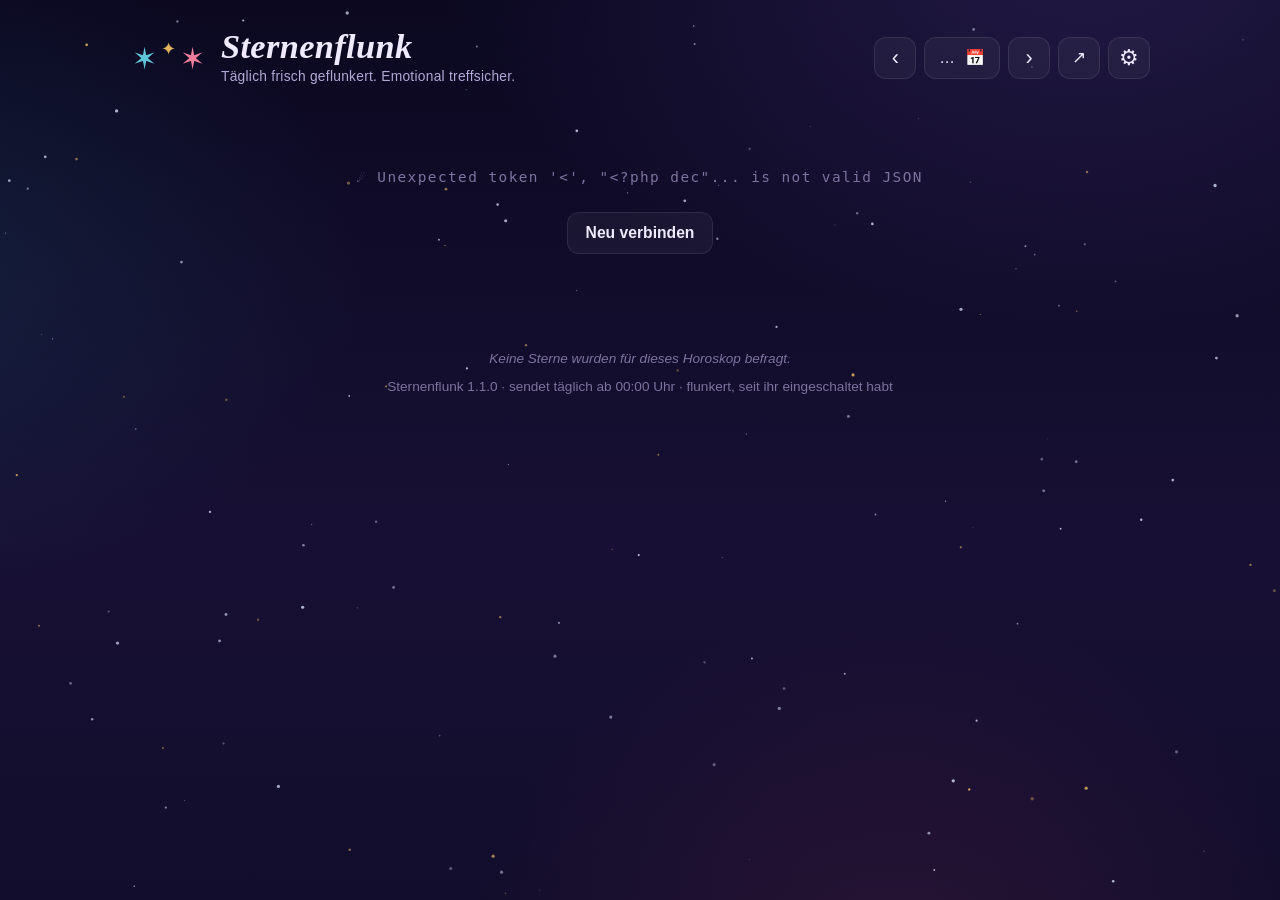
==== index.html @ 5794c2bc "1.1.1: Screenshots mit durchgehendem Sternenhimmel neu aufgenommen paar.png und person.png waren Ful" ====
<!DOCTYPE html>
<html lang="de">
<head>
  <meta charset="utf-8">
  <meta name="viewport" content="width=device-width, initial-scale=1, viewport-fit=cover">
  <title>Sternenflunk — das geflunkerte Paar-Horoskop</title>
  <meta name="description" content="Täglich frisch geflunkert: das Paar-Horoskop für alle 144 Sternzeichen-Kombinationen. Astrologisch fragwürdig, emotional treffsicher.">
  <meta name="theme-color" content="#0b0820">
  <meta name="apple-mobile-web-app-capable" content="yes">
  <meta name="apple-mobile-web-app-status-bar-style" content="black-translucent">
  <link rel="icon" href="favicon.svg" type="image/svg+xml">
  <link rel="manifest" href="manifest.webmanifest">
  <link rel="stylesheet" href="assets/css/styles.css?v=1.1.1">
</head>
<body>
  <canvas id="starfield" aria-hidden="true"></canvas>

  <div id="app" class="app">
    <header class="topbar">
      <div class="brand">
        <div id="brandGlyphs" class="brand-glyphs" aria-hidden="true"><span class="glyph-a">✶</span><span class="brand-spark">✦</span><span class="glyph-b">✶</span></div>
        <div class="brand-text">
          <h1>Sternenflunk</h1>
          <p class="brand-claim">Täglich frisch geflunkert. Emotional treffsicher.</p>
        </div>
      </div>
      <nav class="date-nav" aria-label="Tag wählen">
        <button id="prevDay" class="icon-btn" type="button" aria-label="Vorheriger Tag">‹</button>
        <button id="openCalendar" class="date-btn" type="button" aria-haspopup="dialog">
          <span id="dateLabel">…</span>
          <span class="date-cal" aria-hidden="true">📅</span>
        </button>
        <button id="nextDay" class="icon-btn" type="button" aria-label="Nächster Tag">›</button>
        <button id="shareBtn" class="icon-btn share-btn" type="button" aria-label="Diesen Tag teilen">↗</button>
        <button id="adminBtn" class="icon-btn" type="button" aria-label="Stammdaten des Paares ändern" title="Stammdaten">⚙</button>
      </nav>
    </header>

    <div id="retroBanner" class="retro-banner" hidden></div>

    <section id="astroTicker" class="astro-ticker" aria-label="Kosmische Lage" hidden></section>

    <nav id="tabs" class="tabs" role="tablist" aria-label="Horoskop wählen" hidden>
      <button class="tab tab--a" id="tab-a" role="tab" aria-selected="false" data-view="a" type="button">
        <span class="tab-glyph" aria-hidden="true">✶</span><span class="tab-name">…</span><span class="tab-sub">…</span>
      </button>
      <button class="tab tab--c" id="tab-paar" role="tab" aria-selected="true" data-view="paar" type="button">
        <span class="tab-glyph" aria-hidden="true">❍</span><span class="tab-name">Gemeinsam</span><span class="tab-sub">Duett</span>
      </button>
      <button class="tab tab--b" id="tab-b" role="tab" aria-selected="false" data-view="b" type="button">
        <span class="tab-glyph" aria-hidden="true">✶</span><span class="tab-name">…</span><span class="tab-sub">…</span>
      </button>
    </nav>

    <main id="view" class="view" aria-live="polite"></main>

    <footer class="footer">
      <p id="countdownRow" class="countdown" hidden>Neues Horoskop in <span id="countdown" class="mono">—:—:—</span></p>
      <p id="disclaimer" class="disclaimer">Keine Sterne wurden für dieses Horoskop befragt.</p>
      <p class="colophon">Sternenflunk <span id="appVersion">1.1.0</span> · sendet täglich ab 00:00 Uhr · flunkert, seit ihr eingeschaltet habt</p>
    </footer>
  </div>

  <div id="setupOverlay" class="setup-overlay" role="dialog" aria-modal="true" aria-label="Onboarding" hidden>
    <div class="setup-panel">
      <div class="setup-head">
        <div class="setup-glyphs" aria-hidden="true">✶ ✦ ✶</div>
        <h2>Wer flunkt hier?</h2>
        <p>Der Himmel braucht Stammdaten: zwei Namen, zwei Sternzeichen und eine
           Admin-PIN — mehr will er gar nicht wissen. Ab dann sendet der
           Sternenflunk täglich ein Horoskop für jede Person und eins für euch
           als Paar.</p>
      </div>
      <div id="setupForm"></div>
    </div>
  </div>

  <div id="adminModal" class="modal" role="dialog" aria-modal="true" aria-label="Stammdaten ändern" hidden>
    <div class="modal-backdrop" data-close></div>
    <div class="modal-panel modal-panel--wide">
      <div class="cal-head">
        <h2 class="cal-title">Stammdaten des Paares</h2>
        <button class="icon-btn" type="button" data-close aria-label="Schließen">×</button>
      </div>
      <p class="admin-warn">⚠️ Neue Stammdaten bedeuten eine neue Zeitlinie: Sämtliche
         bisherigen Tage werden rückwirkend neu geflunkert. Die Sterne haben damit
         kein Problem — sie erinnern sich eh an nichts.</p>
      <div id="adminForm"></div>
    </div>
  </div>

  <div id="calendarModal" class="modal" role="dialog" aria-modal="true" aria-label="Archiv-Kalender" hidden>
    <div class="modal-backdrop" data-close></div>
    <div class="modal-panel">
      <div class="cal-head">
        <button id="calPrev" class="icon-btn" type="button" aria-label="Voriger Monat">‹</button>
        <h2 id="calTitle" class="cal-title">…</h2>
        <button id="calNext" class="icon-btn" type="button" aria-label="Nächster Monat">›</button>
      </div>
      <div class="cal-weekdays" aria-hidden="true">
        <span>Mo</span><span>Di</span><span>Mi</span><span>Do</span><span>Fr</span><span>Sa</span><span>So</span>
      </div>
      <div id="calGrid" class="cal-grid"></div>
      <p class="cal-hint">Vergangenes ist offen, die Zukunft bleibt versiegelt. 🔮</p>
      <button class="btn cal-close" type="button" data-close>Schließen</button>
    </div>
  </div>

  <div id="toast" class="toast" role="status" hidden></div>
  <canvas id="confetti" aria-hidden="true"></canvas>

  <script src="assets/js/charts.js?v=1.1.1"></script>
  <script src="assets/js/widgets.js?v=1.1.1"></script>
  <script src="assets/js/app.js?v=1.1.1"></script>
</body>
</html>
---- assets/css/styles.css ----
/* ============================================================
   Sternenflunk — Boulevard-Astrologie trifft Messprotokoll.
   Serifen-Poesie für Prophezeiungen, Mono-Messwerte mit
   unverschämt präzisen Nachkommastellen.

   Entitäts-Akzente: Person Eins (--pa, Türkis) und Person Zwei
   (--pb, Magenta) sind fixe, Chart-validierte Dark-Band-Töne —
   unabhängig davon, wer sich beim Onboarding einträgt.
   ============================================================ */

:root {
  /* Flächen */
  --bg0: #0b0820;
  --bg1: #171034;
  --card: rgba(26, 20, 51, 0.72);
  --card-line: rgba(255, 255, 255, 0.09);
  --card-inner: rgba(255, 255, 255, 0.045);

  /* Tinte */
  --ink: #efeafd;
  --ink-2: #b3a9d6;
  --ink-3: #7d739f;

  /* Entitäten (Chart-validiert, dunkles Band) */
  --pa: #2596ac;
  --pa-soft: #5fc6da;
  --pb: #c74468;
  --pb-soft: #ef7d9c;
  --gold: #b37e27;
  --gold-soft: #e2b45f;

  /* Status (reserviert) */
  --warn: #c98500;
  --bad: #e66767;

  --radius: 18px;
  --radius-sm: 12px;

  --font-display: 'Palatino', 'Palatino Linotype', 'Book Antiqua', Georgia, 'Times New Roman', serif;
  --font-body: -apple-system, BlinkMacSystemFont, 'Segoe UI', Roboto, 'Helvetica Neue', Arial, sans-serif;
  --font-mono: ui-monospace, 'SF Mono', 'Menlo', 'Cascadia Mono', 'Consolas', monospace;
}

* { box-sizing: border-box; margin: 0; padding: 0; }

[hidden] { display: none !important; }

html { -webkit-text-size-adjust: 100%; }

body {
  font-family: var(--font-body);
  font-size: 16.5px;
  line-height: 1.6;
  color: var(--ink);
  background:
    radial-gradient(1100px 700px at 85% -10%, rgba(123, 91, 214, 0.22), transparent 60%),
    radial-gradient(900px 600px at -10% 30%, rgba(37, 150, 172, 0.14), transparent 55%),
    radial-gradient(800px 700px at 70% 110%, rgba(199, 68, 104, 0.13), transparent 55%),
    linear-gradient(180deg, var(--bg0), var(--bg1) 60%, #120d2c);
  background-attachment: fixed;
  min-height: 100vh;
}

#starfield {
  position: fixed;
  inset: 0;
  width: 100%;
  height: 100%;
  z-index: 0;
  pointer-events: none;
}

#confetti {
  position: fixed;
  inset: 0;
  width: 100%;
  height: 100%;
  z-index: 60;
  pointer-events: none;
}

.app {
  position: relative;
  z-index: 1;
  max-width: 1080px;
  margin: 0 auto;
  padding: 18px clamp(12px, 3vw, 28px) 40px;
}

.mono { font-family: var(--font-mono); font-variant-numeric: tabular-nums; }

/* ------------------------------------------------------------ Topbar */

.topbar {
  display: flex;
  flex-wrap: wrap;
  align-items: center;
  justify-content: space-between;
  gap: 12px 18px;
  padding: 10px 2px 18px;
}

.brand { display: flex; align-items: center; gap: 14px; }

.brand-glyphs {
  font-family: var(--font-body);
  font-size: 1.9rem;
  white-space: nowrap;
  color: var(--pa-soft);
}

.brand-glyphs > * { margin: 0 2px; }

.brand-glyphs .glyph-b { color: var(--pb-soft); }

.brand-spark { font-size: 1.1rem; vertical-align: 14px; color: var(--gold-soft); }

.brand-text h1 {
  font-family: var(--font-display);
  font-style: italic;
  font-weight: 700;
  font-size: clamp(1.7rem, 4.5vw, 2.15rem);
  line-height: 1.1;
  letter-spacing: 0.01em;
}

.brand-claim {
  color: var(--ink-2);
  font-size: 0.86rem;
  letter-spacing: 0.02em;
}

.date-nav { display: flex; align-items: center; gap: 8px; }

.icon-btn,
.date-btn,
.btn {
  font-family: var(--font-body);
  color: var(--ink);
  background: var(--card-inner);
  border: 1px solid var(--card-line);
  border-radius: 12px;
  cursor: pointer;
  transition: background 0.15s ease, border-color 0.15s ease, transform 0.1s ease;
}

.icon-btn:hover, .date-btn:hover, .btn:hover { background: rgba(255, 255, 255, 0.1); }
.icon-btn:active, .date-btn:active, .btn:active { transform: scale(0.97); }
.icon-btn[disabled] { opacity: 0.32; cursor: not-allowed; transform: none; }

.icon-btn {
  width: 42px;
  height: 42px;
  font-size: 1.35rem;
  line-height: 1;
  display: inline-flex;
  align-items: center;
  justify-content: center;
}

.share-btn { font-size: 1.05rem; }

.date-btn {
  height: 42px;
  padding: 0 14px;
  font-size: 0.98rem;
  display: inline-flex;
  align-items: center;
  gap: 10px;
  white-space: nowrap;
}

.date-cal { font-size: 1rem; }

/* ------------------------------------------------------------ Banner + Ticker */

.retro-banner {
  border: 1px solid rgba(201, 133, 0, 0.45);
  background: linear-gradient(90deg, rgba(201, 133, 0, 0.16), rgba(201, 133, 0, 0.06));
  color: #ecc06a;
  border-radius: var(--radius-sm);
  padding: 10px 16px;
  font-size: 0.95rem;
  margin-bottom: 14px;
}

.astro-ticker {
  display: grid;
  grid-template-columns: repeat(4, 1fr);
  gap: 10px;
  margin-bottom: 18px;
}

.astro-chip {
  background: var(--card-inner);
  border: 1px solid var(--card-line);
  border-radius: var(--radius-sm);
  padding: 9px 13px;
  font-size: 0.86rem;
  color: var(--ink-2);
  line-height: 1.45;
}

.astro-chip strong { color: var(--ink); font-weight: 600; }
.astro-chip .mono { font-size: 0.82rem; }

/* ------------------------------------------------------------ Tabs */

.tabs {
  display: grid;
  grid-template-columns: repeat(3, 1fr);
  gap: 10px;
  margin-bottom: 20px;
  position: sticky;
  top: 10px;
  z-index: 20;
}

.tab {
  border: 1px solid var(--card-line);
  background: rgba(16, 12, 38, 0.86);
  backdrop-filter: blur(10px);
  -webkit-backdrop-filter: blur(10px);
  border-radius: 14px;
  color: var(--ink-2);
  padding: 10px 8px 12px;
  cursor: pointer;
  text-align: center;
  display: grid;
  justify-items: center;
  gap: 1px;
  transition: border-color 0.15s ease, color 0.15s ease, box-shadow 0.15s ease;
}

.tab-glyph { font-size: 1.45rem; line-height: 1.2; }
.tab-name { font-weight: 650; font-size: 1.02rem; color: inherit; }
.tab-sub { font-family: var(--font-mono); font-size: 0.66rem; letter-spacing: 0.16em; text-transform: uppercase; color: var(--ink-3); }

.tab--a .tab-glyph { color: var(--pa-soft); }
.tab--b .tab-glyph { color: var(--pb-soft); }
.tab--c .tab-glyph { color: var(--gold-soft); }

.tab[aria-selected="true"] { color: var(--ink); }
.tab--a[aria-selected="true"] { border-color: var(--pa); box-shadow: 0 0 0 1px var(--pa), 0 6px 24px -8px var(--pa); }
.tab--b[aria-selected="true"] { border-color: var(--pb); box-shadow: 0 0 0 1px var(--pb), 0 6px 24px -8px var(--pb); }
.tab--c[aria-selected="true"] { border-color: var(--gold); box-shadow: 0 0 0 1px var(--gold), 0 6px 24px -8px var(--gold); }

/* ------------------------------------------------------------ Grid + Karten */

.view {
  display: grid;
  grid-template-columns: repeat(12, 1fr);
  gap: 14px;
  align-items: stretch;
}

.card {
  grid-column: span 12;
  position: relative;
  background: var(--card);
  border: 1px solid var(--card-line);
  border-radius: var(--radius);
  padding: 20px 22px;
  overflow: hidden;
  backdrop-filter: blur(8px);
  -webkit-backdrop-filter: blur(8px);
}

.card::before {
  content: "";
  position: absolute;
  inset: 0 0 auto 0;
  height: 2px;
  background: linear-gradient(90deg, transparent, var(--accent, var(--ink-3)), transparent);
  opacity: 0.85;
}

.card--a { --accent: var(--pa-soft); }
.card--b { --accent: var(--pb-soft); }
.card--c { --accent: var(--gold-soft); }
.card--warn { --accent: var(--warn); }

.s4 { grid-column: span 4; }
.s5 { grid-column: span 5; }
.s6 { grid-column: span 6; }
.s7 { grid-column: span 7; }
.s8 { grid-column: span 8; }

.eyebrow {
  font-family: var(--font-mono);
  font-size: 0.68rem;
  letter-spacing: 0.18em;
  text-transform: uppercase;
  color: var(--accent, var(--ink-3));
  margin-bottom: 10px;
  display: flex;
  align-items: center;
  gap: 8px;
}

.eyebrow::after { content: ""; flex: 1; height: 1px; background: var(--card-line); }

.card h3 {
  font-family: var(--font-display);
  font-style: italic;
  font-weight: 650;
  font-size: 1.22rem;
  margin-bottom: 8px;
  letter-spacing: 0.01em;
}

.card p { color: var(--ink-2); }
.card .lead { color: var(--ink); }

/* ------------------------------------------------------------ Hero */

.hero { padding: 26px 26px 24px; }

.hero-watermark {
  position: absolute;
  right: -14px;
  bottom: -34px;
  font-size: 9rem;
  opacity: 0.07;
  pointer-events: none;
  line-height: 1;
}

.hero-motto {
  font-family: var(--font-display);
  font-style: italic;
  font-size: clamp(1.35rem, 3.2vw, 1.85rem);
  line-height: 1.35;
  color: var(--ink);
  margin: 4px 0 14px;
  max-width: 34ch;
}

.hero-motto::before { content: "„"; opacity: 0.5; }
.hero-motto::after { content: "“"; opacity: 0.5; }

.stars-row { display: flex; align-items: center; gap: 12px; flex-wrap: wrap; }

.stars { font-size: 1.25rem; letter-spacing: 4px; color: var(--gold-soft); }
.stars .off { opacity: 0.22; }

.stars-label {
  font-family: var(--font-mono);
  font-size: 0.74rem;
  letter-spacing: 0.1em;
  text-transform: uppercase;
  color: var(--ink-2);
  border: 1px solid var(--card-line);
  padding: 3px 10px;
  border-radius: 99px;
}

/* ------------------------------------------------------------ Kategorien */

.cat-row {
  display: grid;
  grid-template-columns: auto 1fr auto;
  gap: 4px 14px;
  padding: 13px 0;
  border-bottom: 1px dashed var(--card-line);
  align-items: baseline;
}

.cat-row:last-child { border-bottom: none; padding-bottom: 2px; }

.cat-icon { font-size: 1.25rem; line-height: 1.3; }

.cat-title { font-weight: 650; color: var(--ink); font-size: 0.99rem; }

.cat-score {
  font-family: var(--font-mono);
  font-size: 0.86rem;
  color: var(--ink);
  background: var(--card-inner);
  border: 1px solid var(--card-line);
  border-radius: 8px;
  padding: 1px 8px;
}

.cat-text { grid-column: 2 / 4; color: var(--ink-2); font-size: 0.95rem; }

.cat-bar { grid-column: 2 / 4; height: 4px; border-radius: 4px; background: rgba(255, 255, 255, 0.07); overflow: hidden; }
.cat-bar i { display: block; height: 100%; border-radius: 4px; background: var(--accent); }

/* ------------------------------------------------------------ Glück */

.gluck-grid {
  display: grid;
  grid-template-columns: 1fr 1fr;
  gap: 10px;
  margin-bottom: 12px;
}

.gluck-cell {
  background: var(--card-inner);
  border: 1px solid var(--card-line);
  border-radius: var(--radius-sm);
  padding: 12px 12px 10px;
  text-align: center;
}

.gluck-cell .big {
  font-family: var(--font-mono);
  font-size: 1.9rem;
  line-height: 1.15;
  color: var(--ink);
  display: block;
}

.gluck-cell .emoji-big { font-size: 1.9rem; line-height: 1.15; display: block; }

.gluck-cell .label {
  font-family: var(--font-mono);
  font-size: 0.62rem;
  letter-spacing: 0.16em;
  text-transform: uppercase;
  color: var(--ink-3);
  display: block;
  margin-top: 4px;
}

.swatch {
  width: 30px;
  height: 30px;
  border-radius: 50%;
  display: inline-block;
  border: 2px solid rgba(255, 255, 255, 0.35);
  vertical-align: middle;
}

.gluck-farbe-name { font-size: 0.86rem; color: var(--ink); display: block; margin-top: 5px; line-height: 1.3; }

.gluck-extra { font-size: 0.93rem; color: var(--ink-2); }
.gluck-extra strong { color: var(--ink); font-weight: 600; }

/* ------------------------------------------------------------ Meter */

.meter { margin: 12px 0 4px; }

.meter-head {
  display: flex;
  justify-content: space-between;
  align-items: baseline;
  gap: 10px;
  font-size: 0.92rem;
  color: var(--ink-2);
  margin-bottom: 6px;
}

.meter-head .val { font-family: var(--font-mono); color: var(--ink); font-size: 0.95rem; }

.meter-track {
  height: 10px;
  border-radius: 99px;
  background: rgba(255, 255, 255, 0.07);
  overflow: hidden;
}

.meter-fill {
  height: 100%;
  border-radius: 99px;
  background: var(--fill, var(--gold));
  transition: width 0.9s cubic-bezier(0.22, 1, 0.36, 1);
}

.meter-note { font-size: 0.88rem; color: var(--ink-3); margin-top: 8px; }
.meter-note strong { color: var(--ink-2); font-weight: 600; }

/* ------------------------------------------------------------ Charts allgemein */

.chart-legend { display: flex; gap: 16px; flex-wrap: wrap; margin-bottom: 8px; }

.legend-chip { display: inline-flex; align-items: center; gap: 7px; font-size: 0.85rem; color: var(--ink-2); }
.legend-chip i { width: 10px; height: 10px; border-radius: 3px; display: inline-block; background: var(--c); }

.chart-wrap { position: relative; }
.chart-wrap svg { display: block; width: 100%; height: auto; }

.chart-tip {
  position: absolute;
  pointer-events: none;
  background: rgba(12, 9, 30, 0.95);
  border: 1px solid var(--card-line);
  border-radius: 10px;
  padding: 7px 11px;
  font-size: 0.82rem;
  color: var(--ink);
  white-space: nowrap;
  transform: translate(-50%, -110%);
  opacity: 0;
  transition: opacity 0.12s ease;
  z-index: 5;
}

.chart-tip .mono { font-size: 0.8rem; }
.chart-tip .row { display: flex; align-items: center; gap: 6px; }
.chart-tip i { width: 8px; height: 8px; border-radius: 2px; display: inline-block; }

.chart-note { font-size: 0.9rem; color: var(--ink-2); margin-top: 10px; }
.chart-note strong { color: var(--ink); font-weight: 600; }

/* ------------------------------------------------------------ Orbit */

.orbit-card { display: grid; grid-template-columns: minmax(230px, 330px) 1fr; gap: 8px 26px; align-items: center; }

.orbit-stage { position: relative; }

.orbit-value {
  font-family: var(--font-mono);
  font-size: clamp(2.4rem, 6vw, 3.4rem);
  line-height: 1.05;
  color: var(--ink);
}

.orbit-value small { font-size: 0.5em; color: var(--ink-2); }

.orbit-label {
  font-family: var(--font-mono);
  font-size: 0.68rem;
  letter-spacing: 0.18em;
  text-transform: uppercase;
  color: var(--ink-3);
  margin: 2px 0 10px;
}

.orbit-text { color: var(--ink-2); max-width: 46ch; }

.badge-special {
  display: inline-block;
  font-family: var(--font-mono);
  font-size: 0.72rem;
  letter-spacing: 0.14em;
  text-transform: uppercase;
  border-radius: 99px;
  padding: 4px 12px;
  margin-bottom: 10px;
}

.badge-special.jackpot { background: rgba(179, 126, 39, 0.2); border: 1px solid var(--gold); color: var(--gold-soft); }
.badge-special.chaos { background: rgba(230, 103, 103, 0.14); border: 1px solid var(--bad); color: #f0918f; }

/* ------------------------------------------------------------ Battle */

.battle-row { display: grid; grid-template-columns: 1fr; gap: 3px; padding: 9px 0; border-bottom: 1px dashed var(--card-line); }
.battle-row:last-of-type { border-bottom: none; }

.battle-label {
  text-align: center;
  font-family: var(--font-mono);
  font-size: 0.7rem;
  letter-spacing: 0.14em;
  text-transform: uppercase;
  color: var(--ink-3);
}

.battle-bars { display: grid; grid-template-columns: 1fr auto 1fr; align-items: center; gap: 10px; }

.battle-side { display: flex; align-items: center; gap: 8px; }
.battle-side.left { justify-content: flex-end; }

.battle-track { flex: 1; height: 9px; border-radius: 99px; background: rgba(255, 255, 255, 0.07); position: relative; overflow: hidden; }

.battle-track i { position: absolute; top: 0; bottom: 0; border-radius: 99px; }
.battle-side.left  .battle-track i { right: 0; background: var(--pa); }
.battle-side.right .battle-track i { left: 0; background: var(--pb); }

.battle-val { font-family: var(--font-mono); font-size: 0.85rem; color: var(--ink); min-width: 2ch; }
.battle-vs { font-family: var(--font-mono); font-size: 0.7rem; color: var(--ink-3); }

.battle-win { color: var(--gold-soft); font-size: 0.8rem; }

/* ------------------------------------------------------------ Kleine Karten */

.mini-text { font-size: 1.02rem; color: var(--ink); line-height: 1.55; }

.flag-card p { color: var(--ink); font-size: 0.98rem; }

.flag-icon { font-size: 1.3rem; margin-bottom: 6px; display: block; }

.prophecy {
  font-family: var(--font-display);
  font-style: italic;
  font-size: clamp(1.15rem, 2.6vw, 1.4rem);
  line-height: 1.5;
  color: var(--ink);
  max-width: 52ch;
}

.prophecy::before { content: "✶ "; color: var(--gold-soft); font-style: normal; }

.chrono-note { font-size: 0.85rem; color: var(--ink-3); margin-top: 12px; }
.chrono-note strong { color: var(--ink-2); font-weight: 600; }

/* ------------------------------------------------------------ Orakel */

.oracle-form { display: flex; gap: 10px; flex-wrap: wrap; margin: 6px 0 14px; }

.oracle-input {
  flex: 1;
  min-width: 200px;
  background: var(--card-inner);
  border: 1px solid var(--card-line);
  border-radius: 12px;
  color: var(--ink);
  font-family: var(--font-body);
  font-size: 0.98rem;
  padding: 11px 14px;
}

.oracle-input::placeholder { color: var(--ink-3); }

.btn { padding: 11px 18px; font-size: 0.98rem; font-weight: 600; }
.btn--gold { border-color: var(--gold); background: rgba(179, 126, 39, 0.16); color: var(--gold-soft); }
.btn--gold:hover { background: rgba(179, 126, 39, 0.28); }
.btn[disabled] { opacity: 0.4; cursor: not-allowed; }

.oracle-answer {
  min-height: 54px;
  display: flex;
  align-items: center;
  gap: 12px;
  font-family: var(--font-display);
  font-style: italic;
  font-size: 1.12rem;
  color: var(--ink);
}

.oracle-ball { font-size: 1.7rem; }

.oracle-answer.shaking .oracle-ball { animation: shake 0.55s ease; }

@keyframes shake {
  0%, 100% { transform: rotate(0); }
  20% { transform: rotate(-18deg); }
  40% { transform: rotate(14deg); }
  60% { transform: rotate(-10deg); }
  80% { transform: rotate(6deg); }
}

.oracle-quota { font-family: var(--font-mono); font-size: 0.72rem; letter-spacing: 0.12em; text-transform: uppercase; color: var(--ink-3); margin-top: 10px; }

/* ------------------------------------------------------------ Onboarding */

.setup-overlay {
  position: fixed;
  inset: 0;
  z-index: 70;
  overflow-y: auto;
  background:
    radial-gradient(900px 500px at 80% -10%, rgba(123, 91, 214, 0.25), transparent 60%),
    rgba(5, 3, 16, 0.86);
  backdrop-filter: blur(6px);
  -webkit-backdrop-filter: blur(6px);
  display: grid;
  place-items: start center;
  padding: max(4vh, 18px) 16px 44px;
}

.setup-panel {
  width: min(820px, 100%);
  background: #151030;
  border: 1px solid var(--card-line);
  border-radius: var(--radius);
  padding: clamp(18px, 4vw, 30px);
  box-shadow: 0 30px 80px -20px rgba(0, 0, 0, 0.8);
}

.setup-head { text-align: center; margin-bottom: 22px; }

.setup-glyphs { color: var(--gold-soft); letter-spacing: 10px; font-size: 1.1rem; margin-bottom: 8px; }

.setup-head h2 {
  font-family: var(--font-display);
  font-style: italic;
  font-weight: 700;
  font-size: clamp(1.5rem, 4vw, 1.9rem);
  margin-bottom: 8px;
}

.setup-head p { color: var(--ink-2); font-size: 0.95rem; max-width: 54ch; margin: 0 auto; }

.setup-grid {
  display: grid;
  grid-template-columns: 1fr 1fr;
  gap: 14px;
}

.setup-card {
  background: var(--card-inner);
  border: 1px solid var(--card-line);
  border-radius: var(--radius-sm);
  padding: 16px;
}

.setup-card--a { --accent: var(--pa-soft); }
.setup-card--b { --accent: var(--pb-soft); }

.setup-label {
  display: block;
  font-family: var(--font-mono);
  font-size: 0.68rem;
  letter-spacing: 0.14em;
  text-transform: uppercase;
  color: var(--ink-3);
}

.setup-name {
  display: block;
  width: 100%;
  margin: 6px 0 14px;
  background: rgba(0, 0, 0, 0.25);
  border: 1px solid var(--card-line);
  border-radius: 10px;
  color: var(--ink);
  font-family: var(--font-body);
  font-size: 1.05rem;
  padding: 10px 13px;
}

.setup-name:focus { border-color: var(--accent); outline: none; }
.setup-name::placeholder { color: var(--ink-3); }

.sign-grid {
  display: grid;
  grid-template-columns: repeat(3, 1fr);
  gap: 7px;
  margin-top: 6px;
}

.sign-btn {
  display: grid;
  justify-items: center;
  gap: 1px;
  padding: 8px 3px 7px;
  border-radius: 10px;
  border: 1px solid var(--card-line);
  background: transparent;
  color: var(--ink-2);
  cursor: pointer;
  transition: border-color 0.12s ease, background 0.12s ease, color 0.12s ease;
}

.sign-btn:hover { background: rgba(255, 255, 255, 0.07); }

.sign-btn .sign-glyph { font-size: 1.25rem; line-height: 1.25; }

.sign-btn .sign-name {
  font-family: var(--font-mono);
  font-size: 0.58rem;
  letter-spacing: 0.08em;
  text-transform: uppercase;
}

.sign-btn.is-selected {
  border-color: var(--accent);
  box-shadow: 0 0 0 1px var(--accent), 0 4px 18px -8px var(--accent);
  color: var(--ink);
  background: rgba(255, 255, 255, 0.06);
}

.sign-btn.is-selected .sign-glyph { color: var(--accent); }

.setup-card--pin { --accent: var(--gold-soft); margin-top: 14px; }

.setup-card--pin .setup-name { margin-bottom: 6px; }

.pin-hint { font-size: 0.88rem; color: var(--ink-2); margin-bottom: 12px; }

.label-soft { text-transform: none; letter-spacing: 0.02em; color: var(--ink-3); }

.setup-pin { font-family: var(--font-mono); letter-spacing: 0.35em; }

.setup-pin::placeholder { font-family: var(--font-body); letter-spacing: 0.02em; }

.setup-actions { display: flex; justify-content: center; margin-top: 22px; }

.setup-submit { font-size: 1.05rem; padding: 13px 28px; }

.admin-warn {
  font-size: 0.88rem;
  color: #ecc06a;
  border: 1px dashed rgba(201, 133, 0, 0.45);
  border-radius: var(--radius-sm);
  padding: 10px 14px;
  margin-bottom: 16px;
}

/* Doppelte Klasse schlägt die spätere .modal-panel-Basisbreite (420px). */
.modal-panel.modal-panel--wide {
  width: min(820px, 100%);
  max-height: 88vh;
  overflow-y: auto;
}

/* ------------------------------------------------------------ Kalender */

.modal { position: fixed; inset: 0; z-index: 80; display: grid; place-items: center; padding: 18px; }

.modal-backdrop { position: absolute; inset: 0; background: rgba(5, 3, 16, 0.72); backdrop-filter: blur(4px); -webkit-backdrop-filter: blur(4px); }

.modal-panel {
  position: relative;
  width: min(420px, 100%);
  background: #151030;
  border: 1px solid var(--card-line);
  border-radius: var(--radius);
  padding: 20px;
  box-shadow: 0 30px 80px -20px rgba(0, 0, 0, 0.8);
}

.cal-head { display: flex; align-items: center; justify-content: space-between; gap: 10px; margin-bottom: 14px; }

.cal-title { font-family: var(--font-display); font-style: italic; font-size: 1.25rem; }

.cal-weekdays, .cal-grid { display: grid; grid-template-columns: repeat(7, 1fr); gap: 5px; }

.cal-weekdays span {
  text-align: center;
  font-family: var(--font-mono);
  font-size: 0.66rem;
  letter-spacing: 0.1em;
  color: var(--ink-3);
  text-transform: uppercase;
  padding-bottom: 6px;
}

.cal-day {
  aspect-ratio: 1;
  border-radius: 10px;
  border: 1px solid transparent;
  background: transparent;
  color: var(--ink);
  font-family: var(--font-mono);
  font-size: 0.92rem;
  cursor: pointer;
  display: grid;
  place-items: center;
  position: relative;
}

.cal-day:hover:not([disabled]) { background: rgba(255, 255, 255, 0.09); }

.cal-day.is-past::after {
  content: "";
  position: absolute;
  bottom: 5px;
  width: 4px;
  height: 4px;
  border-radius: 50%;
  background: var(--gold-soft);
  opacity: 0.8;
}

.cal-day.is-today { border-color: var(--gold); box-shadow: 0 0 0 1px var(--gold); }
.cal-day.is-selected { background: rgba(179, 126, 39, 0.25); border-color: var(--gold); }

.cal-day[disabled] { color: var(--ink-3); opacity: 0.45; cursor: not-allowed; }
.cal-day.is-future { font-size: 0.7rem; }
.cal-day.is-empty { visibility: hidden; }

.cal-hint { font-size: 0.82rem; color: var(--ink-3); text-align: center; margin: 12px 0; }

.cal-close { width: 100%; }

/* ------------------------------------------------------------ Footer + Toast */

.footer { text-align: center; margin-top: 34px; color: var(--ink-3); font-size: 0.85rem; display: grid; gap: 6px; }

.countdown { color: var(--ink-2); }
.countdown .mono { color: var(--gold-soft); }

.disclaimer { font-style: italic; }

.toast {
  position: fixed;
  left: 50%;
  bottom: 26px;
  transform: translateX(-50%);
  background: rgba(12, 9, 30, 0.96);
  border: 1px solid var(--card-line);
  border-radius: 12px;
  padding: 11px 18px;
  font-size: 0.94rem;
  color: var(--ink);
  z-index: 90;
  max-width: min(480px, 92vw);
  text-align: center;
  box-shadow: 0 16px 44px -12px rgba(0, 0, 0, 0.7);
}

/* ------------------------------------------------------------ Fokus + Motion */

:focus-visible { outline: 2px solid var(--gold-soft); outline-offset: 2px; border-radius: 6px; }

.skeleton { color: var(--ink-3); text-align: center; padding: 60px 0; grid-column: span 12; font-family: var(--font-mono); font-size: 0.9rem; letter-spacing: 0.1em; }

@media (prefers-reduced-motion: reduce) {
  *, *::before, *::after { animation-duration: 0.001s !important; transition-duration: 0.001s !important; }
}

/* ------------------------------------------------------------ Responsive */

@media (max-width: 900px) {
  .s4, .s5, .s6, .s7, .s8 { grid-column: span 12; }
  .orbit-card { grid-template-columns: 1fr; text-align: center; }
  .orbit-text { margin: 0 auto; }
  .orbit-stage { max-width: 320px; margin: 0 auto; }
  .astro-ticker { grid-template-columns: repeat(2, 1fr); }
}

@media (max-width: 620px) {
  body { font-size: 16px; }
  .topbar { justify-content: center; text-align: center; }
  .brand { flex-direction: column; gap: 4px; }
  .date-nav { width: 100%; justify-content: center; }
  .tabs { top: 6px; gap: 7px; }
  .tab-name { font-size: 0.94rem; }
  .card { padding: 17px 16px; }
  .hero { padding: 20px 18px; }
  .astro-ticker { grid-template-columns: 1fr 1fr; }
  .gluck-grid { grid-template-columns: 1fr 1fr; }
  .battle-bars { gap: 7px; }
  .setup-grid { grid-template-columns: 1fr; }
}

@media (max-width: 400px) {
  .astro-ticker { grid-template-columns: 1fr; }
}
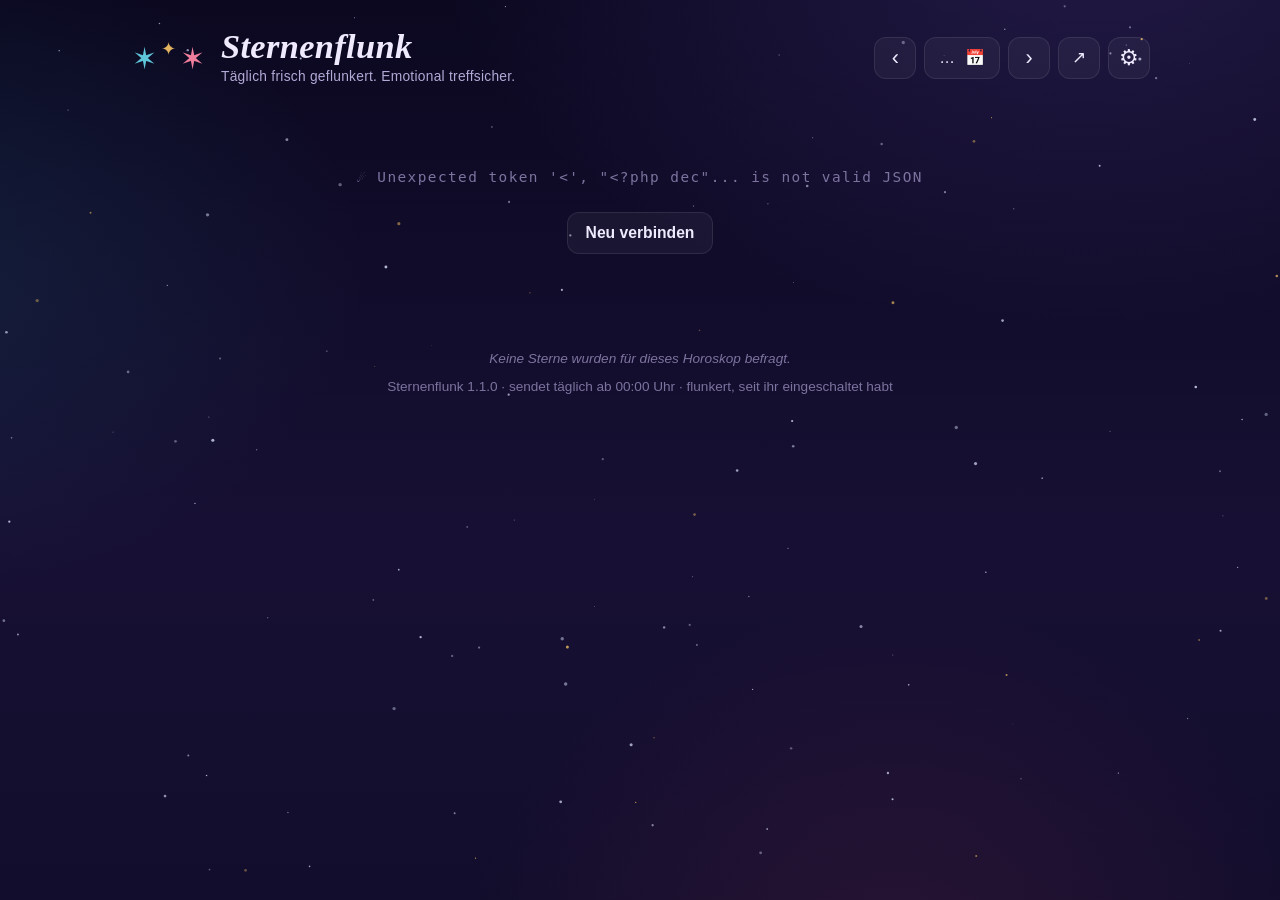
==== commit 0b49918d: "1.2.0: Große Redaktionserweiterung, Specials & Saison-Deko Textpools mehr als verdoppelt (~450 auf ~" ====
--- a/index.html
+++ b/index.html
@@ -10,10 +10,11 @@
   <meta name="apple-mobile-web-app-status-bar-style" content="black-translucent">
   <link rel="icon" href="favicon.svg" type="image/svg+xml">
   <link rel="manifest" href="manifest.webmanifest">
-  <link rel="stylesheet" href="assets/css/styles.css?v=1.1.1">
+  <link rel="stylesheet" href="assets/css/styles.css?v=1.2.0">
 </head>
 <body>
   <canvas id="starfield" aria-hidden="true"></canvas>
+  <div id="deco" aria-hidden="true"></div>
 
   <div id="app" class="app">
     <header class="topbar">
@@ -37,6 +38,8 @@
     </header>
 
     <div id="retroBanner" class="retro-banner" hidden></div>
+
+    <div id="specialBanner" class="special-banner" hidden></div>
 
     <section id="astroTicker" class="astro-ticker" aria-label="Kosmische Lage" hidden></section>
 
@@ -109,8 +112,8 @@
   <div id="toast" class="toast" role="status" hidden></div>
   <canvas id="confetti" aria-hidden="true"></canvas>
 
-  <script src="assets/js/charts.js?v=1.1.1"></script>
-  <script src="assets/js/widgets.js?v=1.1.1"></script>
-  <script src="assets/js/app.js?v=1.1.1"></script>
+  <script src="assets/js/charts.js?v=1.2.0"></script>
+  <script src="assets/js/widgets.js?v=1.2.0"></script>
+  <script src="assets/js/app.js?v=1.2.0"></script>
 </body>
 </html>
--- a/assets/css/styles.css
+++ b/assets/css/styles.css
@@ -33,6 +33,12 @@
   --warn: #c98500;
   --bad: #e66767;
 
+  /* Nebel-Schleier des Nachthimmels — Saison/Feiertag verschieben sie dezent.
+     Defaults = das gestimmte Original, bitte nur über die Overrides ändern. */
+  --neb1: rgba(123, 91, 214, 0.22);
+  --neb2: rgba(37, 150, 172, 0.14);
+  --neb3: rgba(199, 68, 104, 0.13);
+
   --radius: 18px;
   --radius-sm: 12px;
 
@@ -53,12 +59,64 @@
   line-height: 1.6;
   color: var(--ink);
   background:
-    radial-gradient(1100px 700px at 85% -10%, rgba(123, 91, 214, 0.22), transparent 60%),
-    radial-gradient(900px 600px at -10% 30%, rgba(37, 150, 172, 0.14), transparent 55%),
-    radial-gradient(800px 700px at 70% 110%, rgba(199, 68, 104, 0.13), transparent 55%),
+    radial-gradient(1100px 700px at 85% -10%, var(--neb1), transparent 60%),
+    radial-gradient(900px 600px at -10% 30%, var(--neb2), transparent 55%),
+    radial-gradient(800px 700px at 70% 110%, var(--neb3), transparent 55%),
     linear-gradient(180deg, var(--bg0), var(--bg1) 60%, #120d2c);
   background-attachment: fixed;
   min-height: 100vh;
+}
+
+/* --------------------------------------------- Saison- & Feiertags-Himmel */
+/* Der Nachthimmel bleibt der Star — die Nebel wechseln nur die Garderobe. */
+
+body[data-season='fruehling'] { --neb2: rgba(105, 190, 130, 0.13); }
+body[data-season='sommer']    { --neb3: rgba(226, 160, 80, 0.15); }
+body[data-season='herbst']    { --neb1: rgba(200, 140, 60, 0.18); }
+body[data-season='winter']    { --neb2: rgba(120, 170, 220, 0.15); }
+
+body[data-holiday='xmas']      { --neb1: rgba(190, 60, 70, 0.16); --neb2: rgba(80, 160, 110, 0.14); }
+body[data-holiday='silvester'] { --neb1: rgba(212, 175, 55, 0.18); }
+body[data-holiday='valentin']  { --neb3: rgba(230, 100, 140, 0.19); }
+body[data-holiday='halloween'] { --neb1: rgba(230, 130, 40, 0.20); --neb2: rgba(110, 70, 160, 0.16); }
+body[data-holiday='ostern']    { --neb2: rgba(150, 200, 120, 0.14); --neb3: rgba(220, 170, 90, 0.13); }
+
+/* Deko-Partikel: Schneefall, Herzenswind, Fledermaus-Patrouille & Co.
+   Reine Zierde — pointer-events aus, bei reduced motion komplett weg. */
+#deco {
+  position: fixed;
+  inset: 0;
+  z-index: 30;
+  pointer-events: none;
+  overflow: hidden;
+}
+
+.deco-p {
+  position: absolute;
+  top: -6vh;
+  left: var(--x, 50%);
+  font-size: var(--size, 14px);
+  opacity: var(--o, 0.5);
+  will-change: transform;
+  filter: drop-shadow(0 0 5px rgba(255, 255, 255, 0.12));
+}
+
+.deco-fall { animation: deco-fall var(--dur, 12s) linear var(--delay, 0s) infinite; }
+@keyframes deco-fall {
+  0%   { transform: translate3d(0, -8vh, 0) rotate(0deg); }
+  100% { transform: translate3d(var(--drift, 0px), 112vh, 0) rotate(340deg); }
+}
+
+.deco-rise { top: auto; bottom: -6vh; animation: deco-rise var(--dur, 12s) linear var(--delay, 0s) infinite; }
+@keyframes deco-rise {
+  0%   { transform: translate3d(0, 6vh, 0) scale(0.9); }
+  100% { transform: translate3d(var(--drift, 0px), -112vh, 0) scale(1.15); }
+}
+
+.deco-float { top: var(--y, 20%); animation: deco-float calc(var(--dur, 12s) * 0.7) ease-in-out var(--delay, 0s) infinite alternate; }
+@keyframes deco-float {
+  0%   { transform: translate3d(0, 0, 0) rotate(-7deg); }
+  100% { transform: translate3d(var(--drift, 40px), 4vh, 0) rotate(7deg); }
 }
 
 #starfield {
@@ -183,6 +241,21 @@
   font-size: 0.95rem;
   margin-bottom: 14px;
 }
+
+.special-banner {
+  border: 1px solid rgba(226, 180, 95, 0.5);
+  background: linear-gradient(90deg, rgba(179, 126, 39, 0.18), rgba(123, 91, 214, 0.10));
+  border-radius: var(--radius-sm);
+  padding: 10px 16px;
+  font-size: 0.95rem;
+  margin-bottom: 14px;
+  display: grid;
+  gap: 6px;
+}
+
+.special-row { display: flex; gap: 10px; align-items: baseline; }
+.special-emoji { font-size: 1.15rem; line-height: 1; }
+.special-banner strong { color: var(--gold-soft); }
 
 .astro-ticker {
   display: grid;
@@ -901,6 +974,7 @@
 
 @media (prefers-reduced-motion: reduce) {
   *, *::before, *::after { animation-duration: 0.001s !important; transition-duration: 0.001s !important; }
+  .deco-p { display: none; }
 }
 
 /* ------------------------------------------------------------ Responsive */
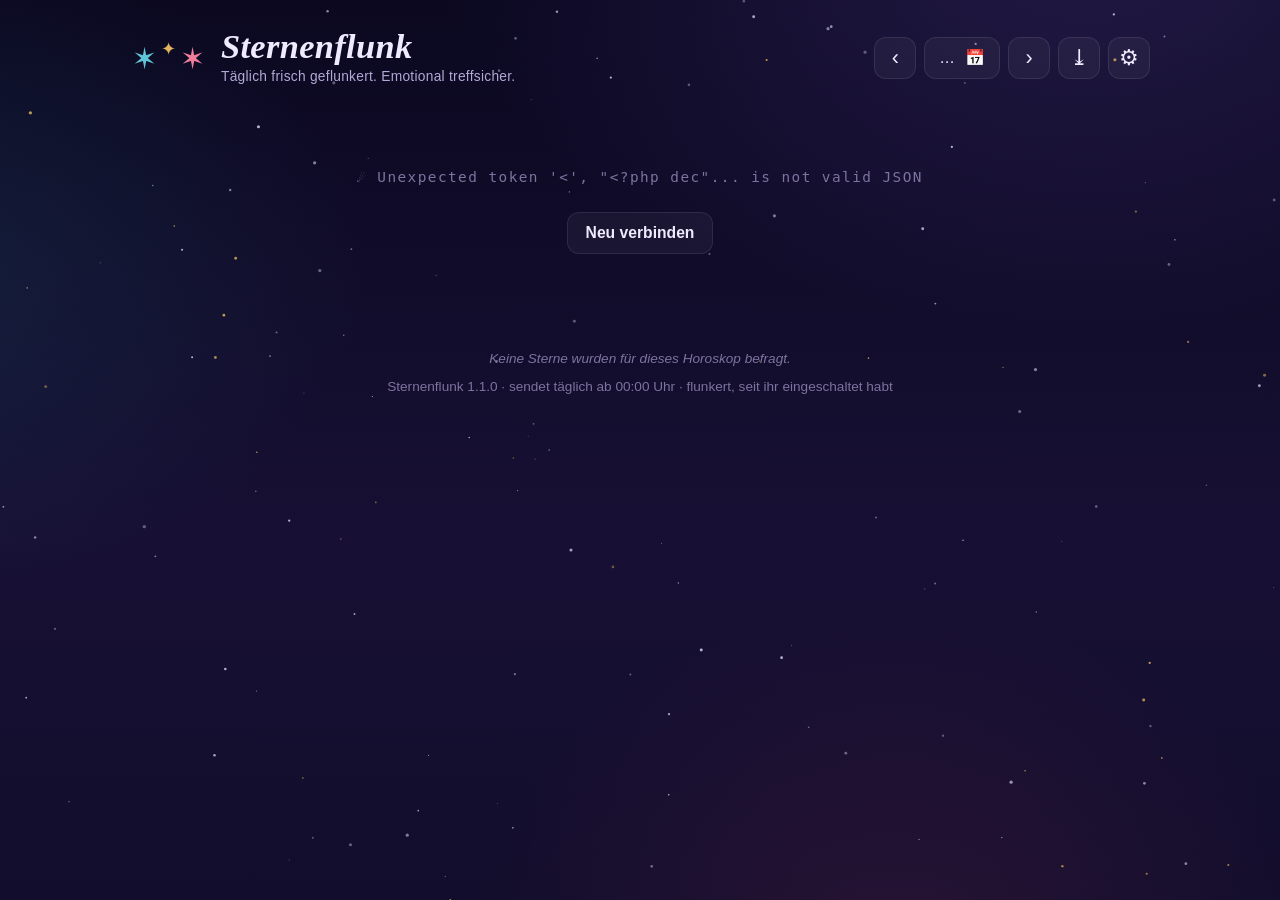
==== commit ec449ce4: "1.3.0: PDF-Tagesbericht — Download-Button statt Teilen-Button - assets/js/pdf.js: handgerollter Mini" ====
--- a/index.html
+++ b/index.html
@@ -10,7 +10,7 @@
   <meta name="apple-mobile-web-app-status-bar-style" content="black-translucent">
   <link rel="icon" href="favicon.svg" type="image/svg+xml">
   <link rel="manifest" href="manifest.webmanifest">
-  <link rel="stylesheet" href="assets/css/styles.css?v=1.2.0">
+  <link rel="stylesheet" href="assets/css/styles.css?v=1.3.0">
 </head>
 <body>
   <canvas id="starfield" aria-hidden="true"></canvas>
@@ -32,7 +32,7 @@
           <span class="date-cal" aria-hidden="true">📅</span>
         </button>
         <button id="nextDay" class="icon-btn" type="button" aria-label="Nächster Tag">›</button>
-        <button id="shareBtn" class="icon-btn share-btn" type="button" aria-label="Diesen Tag teilen">↗</button>
+        <button id="reportBtn" class="icon-btn" type="button" aria-label="Tagesbericht als PDF laden" title="Tagesbericht (PDF)">⤓</button>
         <button id="adminBtn" class="icon-btn" type="button" aria-label="Stammdaten des Paares ändern" title="Stammdaten">⚙</button>
       </nav>
     </header>
@@ -112,8 +112,10 @@
   <div id="toast" class="toast" role="status" hidden></div>
   <canvas id="confetti" aria-hidden="true"></canvas>
 
-  <script src="assets/js/charts.js?v=1.2.0"></script>
-  <script src="assets/js/widgets.js?v=1.2.0"></script>
-  <script src="assets/js/app.js?v=1.2.0"></script>
+  <script src="assets/js/charts.js?v=1.3.0"></script>
+  <script src="assets/js/widgets.js?v=1.3.0"></script>
+  <script src="assets/js/pdf.js?v=1.3.0"></script>
+  <script src="assets/js/report.js?v=1.3.0"></script>
+  <script src="assets/js/app.js?v=1.3.0"></script>
 </body>
 </html>
--- a/assets/css/styles.css
+++ b/assets/css/styles.css
@@ -216,7 +216,11 @@
   justify-content: center;
 }
 
-.share-btn { font-size: 1.05rem; }
+/* PDF-Bericht wird gerade geflunkert: Button pulsiert dezent. */
+.icon-btn.busy { animation: btn-busy 1s ease-in-out infinite; pointer-events: none; }
+@keyframes btn-busy {
+  50% { opacity: 0.35; }
+}
 
 .date-btn {
   height: 42px;
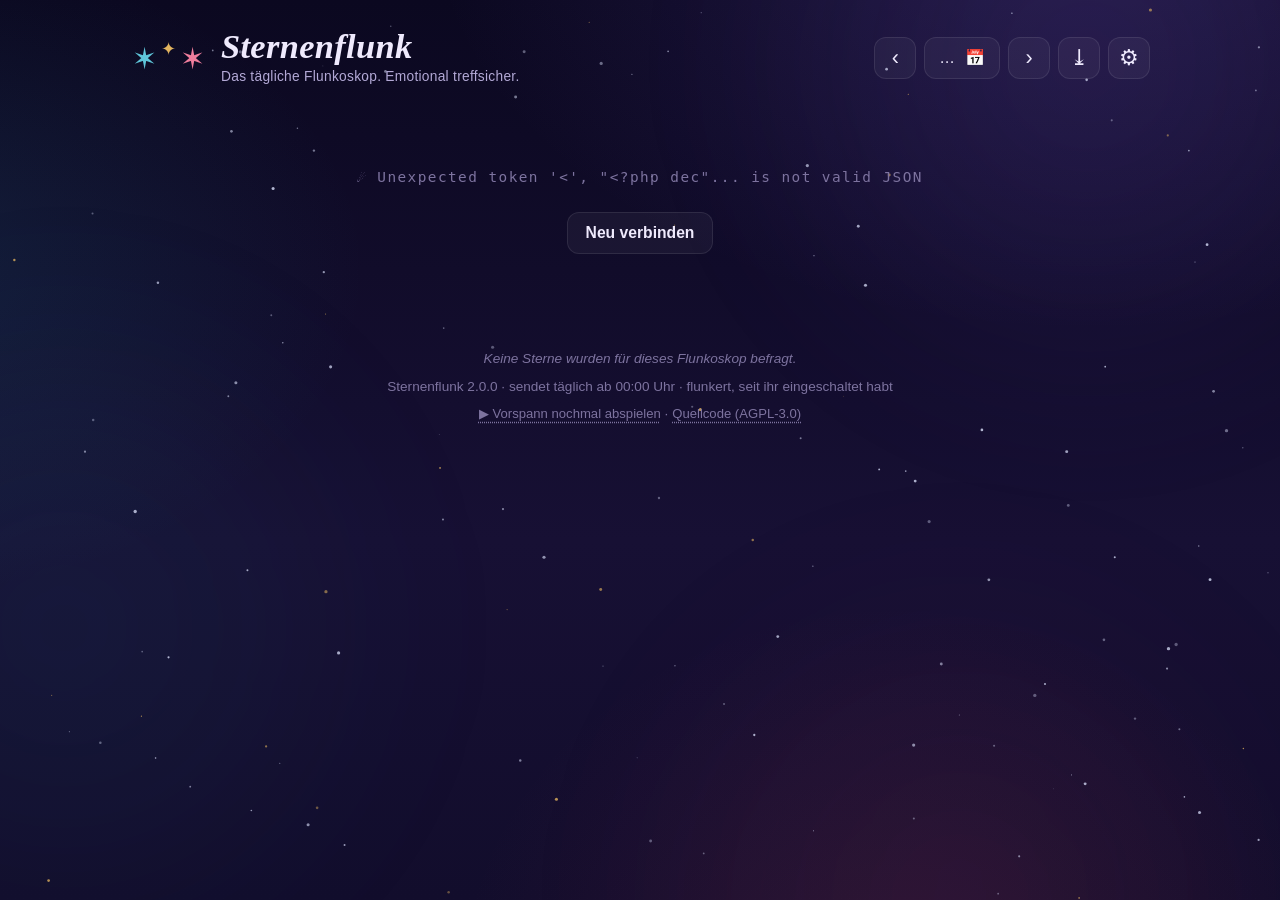
==== commit e201c2ee: "2.0.0: Flunkoskop — Vorspann, Motion Graphics, Sternbild, Spielwiese, Sofa-Modus Aus dem Horoskop wi" ====
--- a/index.html
+++ b/index.html
@@ -3,16 +3,17 @@
 <head>
   <meta charset="utf-8">
   <meta name="viewport" content="width=device-width, initial-scale=1, viewport-fit=cover">
-  <title>Sternenflunk — das geflunkerte Paar-Horoskop</title>
-  <meta name="description" content="Täglich frisch geflunkert: das Paar-Horoskop für alle 144 Sternzeichen-Kombinationen. Astrologisch fragwürdig, emotional treffsicher.">
+  <title>Sternenflunk — das tägliche Paar-Flunkoskop</title>
+  <meta name="description" content="Täglich frisch geflunkert: das Paar-Flunkoskop für alle 144 Sternzeichen-Kombinationen. Astrologisch fragwürdig, emotional treffsicher.">
   <meta name="theme-color" content="#0b0820">
   <meta name="apple-mobile-web-app-capable" content="yes">
   <meta name="apple-mobile-web-app-status-bar-style" content="black-translucent">
   <link rel="icon" href="favicon.svg" type="image/svg+xml">
   <link rel="manifest" href="manifest.webmanifest">
-  <link rel="stylesheet" href="assets/css/styles.css?v=1.3.0">
+  <link rel="stylesheet" href="assets/css/styles.css?v=2.0.0">
 </head>
 <body>
+  <div id="nebula" aria-hidden="true"><i class="neb neb-1"></i><i class="neb neb-2"></i><i class="neb neb-3"></i></div>
   <canvas id="starfield" aria-hidden="true"></canvas>
   <div id="deco" aria-hidden="true"></div>
 
@@ -22,7 +23,7 @@
         <div id="brandGlyphs" class="brand-glyphs" aria-hidden="true"><span class="glyph-a">✶</span><span class="brand-spark">✦</span><span class="glyph-b">✶</span></div>
         <div class="brand-text">
           <h1>Sternenflunk</h1>
-          <p class="brand-claim">Täglich frisch geflunkert. Emotional treffsicher.</p>
+          <p class="brand-claim">Das tägliche Flunkoskop. Emotional treffsicher.</p>
         </div>
       </div>
       <nav class="date-nav" aria-label="Tag wählen">
@@ -43,7 +44,7 @@
 
     <section id="astroTicker" class="astro-ticker" aria-label="Kosmische Lage" hidden></section>
 
-    <nav id="tabs" class="tabs" role="tablist" aria-label="Horoskop wählen" hidden>
+    <nav id="tabs" class="tabs" role="tablist" aria-label="Flunkoskop wählen" hidden>
       <button class="tab tab--a" id="tab-a" role="tab" aria-selected="false" data-view="a" type="button">
         <span class="tab-glyph" aria-hidden="true">✶</span><span class="tab-name">…</span><span class="tab-sub">…</span>
       </button>
@@ -53,14 +54,19 @@
       <button class="tab tab--b" id="tab-b" role="tab" aria-selected="false" data-view="b" type="button">
         <span class="tab-glyph" aria-hidden="true">✶</span><span class="tab-name">…</span><span class="tab-sub">…</span>
       </button>
+      <button class="tab tab--g" id="tab-spiel" role="tab" aria-selected="false" data-view="spiel" type="button">
+        <span class="tab-glyph" aria-hidden="true">✦</span><span class="tab-name">Spielwiese</span><span class="tab-sub"><span class="sub-long">Rubbeln &amp; Raten</span><span class="sub-short">Spiele</span></span>
+      </button>
     </nav>
 
     <main id="view" class="view" aria-live="polite"></main>
 
     <footer class="footer">
-      <p id="countdownRow" class="countdown" hidden>Neues Horoskop in <span id="countdown" class="mono">—:—:—</span></p>
-      <p id="disclaimer" class="disclaimer">Keine Sterne wurden für dieses Horoskop befragt.</p>
-      <p class="colophon">Sternenflunk <span id="appVersion">1.1.0</span> · sendet täglich ab 00:00 Uhr · flunkert, seit ihr eingeschaltet habt</p>
+      <p id="countdownRow" class="countdown" hidden>Neues Flunkoskop in <span id="countdown" class="mono">—:—:—</span></p>
+      <p id="disclaimer" class="disclaimer">Keine Sterne wurden für dieses Flunkoskop befragt.</p>
+      <p class="colophon">Sternenflunk <span id="appVersion">2.0.0</span> · sendet täglich ab 00:00 Uhr · flunkert, seit ihr eingeschaltet habt</p>
+      <p><button id="replayIntro" class="link-btn" type="button">▶ Vorspann nochmal abspielen</button>
+         · <a class="link-btn" href="https://github.com/Bingerminger/sternenflunk" target="_blank" rel="noopener">Quellcode (AGPL-3.0)</a></p>
     </footer>
   </div>
 
@@ -71,8 +77,8 @@
         <h2>Wer flunkt hier?</h2>
         <p>Der Himmel braucht Stammdaten: zwei Namen, zwei Sternzeichen und eine
            Admin-PIN — mehr will er gar nicht wissen. Ab dann sendet der
-           Sternenflunk täglich ein Horoskop für jede Person und eins für euch
-           als Paar.</p>
+           Sternenflunk täglich ein Flunkoskop für jede Person und eins für euch
+           als Paar. Mit Spielwiese.</p>
       </div>
       <div id="setupForm"></div>
     </div>
@@ -112,10 +118,12 @@
   <div id="toast" class="toast" role="status" hidden></div>
   <canvas id="confetti" aria-hidden="true"></canvas>
 
-  <script src="assets/js/charts.js?v=1.3.0"></script>
-  <script src="assets/js/widgets.js?v=1.3.0"></script>
-  <script src="assets/js/pdf.js?v=1.3.0"></script>
-  <script src="assets/js/report.js?v=1.3.0"></script>
-  <script src="assets/js/app.js?v=1.3.0"></script>
+  <script src="assets/js/charts.js?v=2.0.0"></script>
+  <script src="assets/js/widgets.js?v=2.0.0"></script>
+  <script src="assets/js/motion.js?v=2.0.0"></script>
+  <script src="assets/js/games.js?v=2.0.0"></script>
+  <script src="assets/js/pdf.js?v=2.0.0"></script>
+  <script src="assets/js/report.js?v=2.0.0"></script>
+  <script src="assets/js/app.js?v=2.0.0"></script>
 </body>
 </html>
--- a/assets/css/styles.css
+++ b/assets/css/styles.css
@@ -28,6 +28,10 @@
   --pb-soft: #ef7d9c;
   --gold: #b37e27;
   --gold-soft: #e2b45f;
+
+  /* Spielwiese (2.0) — eigener Akzent, damit kein Personen-Ton „verliehen“ wird */
+  --violet: #a58bf0;
+  --violet-deep: #7b5bd6;
 
   /* Status (reserviert) */
   --warn: #c98500;
@@ -285,7 +289,7 @@
 
 .tabs {
   display: grid;
-  grid-template-columns: repeat(3, 1fr);
+  grid-template-columns: repeat(4, 1fr);
   gap: 10px;
   margin-bottom: 20px;
   position: sticky;
@@ -321,6 +325,28 @@
 .tab--a[aria-selected="true"] { border-color: var(--pa); box-shadow: 0 0 0 1px var(--pa), 0 6px 24px -8px var(--pa); }
 .tab--b[aria-selected="true"] { border-color: var(--pb); box-shadow: 0 0 0 1px var(--pb), 0 6px 24px -8px var(--pb); }
 .tab--c[aria-selected="true"] { border-color: var(--gold); box-shadow: 0 0 0 1px var(--gold), 0 6px 24px -8px var(--gold); }
+.tab--g .tab-glyph { color: var(--violet); }
+.tab-sub .sub-short { display: none; }
+.tab--g[aria-selected="true"] { border-color: var(--violet-deep); box-shadow: 0 0 0 1px var(--violet-deep), 0 6px 24px -8px var(--violet); }
+
+/* Aktiver Tab: Glyphe atmet, darunter ein Lichtstreif */
+.tab { position: relative; overflow: hidden; }
+.tab[aria-selected="true"] .tab-glyph { animation: glyph-breathe 3.2s ease-in-out infinite; }
+.tab[aria-selected="true"]::after {
+  content: "";
+  position: absolute;
+  left: 18%; right: 18%; bottom: 0;
+  height: 2px;
+  border-radius: 2px;
+  background: linear-gradient(90deg, transparent, currentColor, transparent);
+  animation: tab-line 0.5s cubic-bezier(0.22, 1, 0.36, 1);
+}
+.tab--a[aria-selected="true"]::after { color: var(--pa-soft); }
+.tab--b[aria-selected="true"]::after { color: var(--pb-soft); }
+.tab--c[aria-selected="true"]::after { color: var(--gold-soft); }
+.tab--g[aria-selected="true"]::after { color: var(--violet); }
+@keyframes glyph-breathe { 50% { transform: scale(1.14); filter: drop-shadow(0 0 6px currentColor); } }
+@keyframes tab-line { from { transform: scaleX(0); } }
 
 /* ------------------------------------------------------------ Grid + Karten */
 
@@ -413,6 +439,8 @@
   max-width: 34ch;
 }
 
+.card .hero-motto { color: var(--ink); }
+
 .hero-motto::before { content: "„"; opacity: 0.5; }
 .hero-motto::after { content: "“"; opacity: 0.5; }
 
@@ -462,7 +490,10 @@
 .cat-text { grid-column: 2 / 4; color: var(--ink-2); font-size: 0.95rem; }
 
 .cat-bar { grid-column: 2 / 4; height: 4px; border-radius: 4px; background: rgba(255, 255, 255, 0.07); overflow: hidden; }
-.cat-bar i { display: block; height: 100%; border-radius: 4px; background: var(--accent); }
+.cat-bar i {
+  display: block; height: 100%; width: var(--w, 0%); border-radius: 4px; background: var(--accent);
+  transition: width 1.1s cubic-bezier(0.22, 1, 0.36, 1) calc(var(--rd, 0ms) + 200ms + var(--ci, 0) * 120ms);
+}
 
 /* ------------------------------------------------------------ Glück */
 
@@ -540,10 +571,24 @@
 
 .meter-fill {
   height: 100%;
+  width: var(--w, 0%);
   border-radius: 99px;
   background: var(--fill, var(--gold));
-  transition: width 0.9s cubic-bezier(0.22, 1, 0.36, 1);
-}
+  transition: width 1.2s cubic-bezier(0.22, 1, 0.36, 1) calc(var(--rd, 0ms) + 250ms);
+  position: relative;
+  overflow: hidden;
+}
+
+/* Lichtreflex, der einmal über jeden gefüllten Balken huscht */
+.meter-fill::after {
+  content: "";
+  position: absolute;
+  inset: 0;
+  background: linear-gradient(100deg, transparent 20%, rgba(255, 255, 255, 0.45) 50%, transparent 80%);
+  transform: translateX(-120%);
+}
+.card.is-in .meter-fill::after { animation: sheen 1.4s ease calc(var(--rd, 0ms) + 1300ms) 1; }
+@keyframes sheen { to { transform: translateX(120%); } }
 
 .meter-note { font-size: 0.88rem; color: var(--ink-3); margin-top: 8px; }
 .meter-note strong { color: var(--ink-2); font-weight: 600; }
@@ -585,7 +630,8 @@
 
 .orbit-card { display: grid; grid-template-columns: minmax(230px, 330px) 1fr; gap: 8px 26px; align-items: center; }
 
-.orbit-stage { position: relative; }
+.orbit-stage { position: relative; width: 100%; }
+.orbit-stage svg { display: block; width: 100%; height: auto; }
 
 .orbit-value {
   font-family: var(--font-mono);
@@ -642,7 +688,10 @@
 
 .battle-track { flex: 1; height: 9px; border-radius: 99px; background: rgba(255, 255, 255, 0.07); position: relative; overflow: hidden; }
 
-.battle-track i { position: absolute; top: 0; bottom: 0; border-radius: 99px; }
+.battle-track i {
+  position: absolute; top: 0; bottom: 0; width: var(--w, 0%); border-radius: 99px;
+  transition: width 1s cubic-bezier(0.22, 1, 0.36, 1) calc(var(--rd, 0ms) + 300ms);
+}
 .battle-side.left  .battle-track i { right: 0; background: var(--pa); }
 .battle-side.right .battle-track i { left: 0; background: var(--pb); }
 
@@ -970,6 +1019,589 @@
   box-shadow: 0 16px 44px -12px rgba(0, 0, 0, 0.7);
 }
 
+/* ============================================================
+   2.0 — Motion Graphics, Sternbild, Sofa-Modus, Spielwiese
+   ============================================================ */
+
+/* ------------------------------------------------ Lebendiger Nebel */
+/* Drei weiche Nebelbänke driften langsam — der Himmel atmet. */
+
+#nebula { position: fixed; inset: 0; z-index: 0; pointer-events: none; overflow: hidden; }
+.neb {
+  position: absolute;
+  width: 70vmax; height: 70vmax;
+  border-radius: 50%;
+  filter: blur(60px);
+  opacity: 0.55;
+  will-change: transform;
+}
+.neb-1 { background: radial-gradient(circle, var(--neb1), transparent 65%); top: -30vmax; right: -20vmax; animation: neb-drift-1 46s ease-in-out infinite alternate; }
+.neb-2 { background: radial-gradient(circle, var(--neb2), transparent 65%); top: 20vh; left: -30vmax; animation: neb-drift-2 58s ease-in-out infinite alternate; }
+.neb-3 { background: radial-gradient(circle, var(--neb3), transparent 65%); bottom: -35vmax; right: -10vmax; animation: neb-drift-3 52s ease-in-out infinite alternate; }
+@keyframes neb-drift-1 { to { transform: translate3d(-14vmax, 10vmax, 0) scale(1.15); } }
+@keyframes neb-drift-2 { to { transform: translate3d(16vmax, -8vmax, 0) scale(0.9); } }
+@keyframes neb-drift-3 { to { transform: translate3d(-10vmax, -14vmax, 0) scale(1.2); } }
+
+body.is-sofa { --neb1: rgba(226, 160, 80, 0.20); --neb3: rgba(239, 125, 156, 0.18); }
+
+/* Marke: Glyphen schweben gegeneinander, der Funke blinzelt */
+.brand-glyphs .glyph-a { display: inline-block; animation: float-a 6s ease-in-out infinite; }
+.brand-glyphs .glyph-b { display: inline-block; animation: float-b 6s ease-in-out infinite; }
+.brand-spark { display: inline-block; animation: spark 3.6s ease-in-out infinite; }
+@keyframes float-a { 50% { transform: translate(2px, -3px) rotate(-6deg); } }
+@keyframes float-b { 50% { transform: translate(-2px, 3px) rotate(6deg); } }
+@keyframes spark { 0%, 70%, 100% { opacity: 1; transform: scale(1) rotate(0); } 80% { opacity: 0.4; transform: scale(1.5) rotate(45deg); } }
+
+/* ------------------------------------------------ Karten-Reveal */
+/* Alles hängt an .is-in (siehe SFMotion.reveal): Karte schwebt ein,
+   danach füllen sich Balken, Kurven zeichnen sich, Sterne ploppen. */
+
+.reveal-ready .card {
+  opacity: 0;
+  transform: translate3d(0, 26px, 0) scale(0.975);
+  transition:
+    opacity 0.7s ease var(--rd, 0ms),
+    transform 0.9s cubic-bezier(0.2, 0.85, 0.25, 1) var(--rd, 0ms),
+    border-color 0.3s ease;
+}
+.reveal-ready .card.is-in { opacity: 1; transform: none; }
+
+.reveal-ready .card:not(.is-in) .meter-fill,
+.reveal-ready .card:not(.is-in) .cat-bar i,
+.reveal-ready .card:not(.is-in) .battle-track i { width: 0; }
+
+/* Energie-Kurve zeichnet sich selbst, Fläche blendet nach */
+.reveal-ready .card:not(.is-in) .sf-draw,
+.reveal-ready .card:not(.is-in) .sf-fade,
+.reveal-ready .card:not(.is-in) .sf-peak { opacity: 0; }
+.reveal-ready .card.is-in .sf-draw { animation: sf-draw 2s cubic-bezier(0.45, 0, 0.25, 1) calc(var(--rd, 0ms) + 200ms) backwards; }
+.reveal-ready .card.is-in .sf-fade { animation: fade-in 1.2s ease calc(var(--rd, 0ms) + 1100ms) backwards; }
+.reveal-ready .card.is-in .sf-peak { animation: pop-in 0.5s cubic-bezier(0.3, 1.6, 0.5, 1) calc(var(--rd, 0ms) + 1900ms) backwards; transform-box: fill-box; transform-origin: center; }
+@keyframes sf-draw { from { stroke-dasharray: 1; stroke-dashoffset: 1; } to { stroke-dasharray: 1; stroke-dashoffset: 0; } }
+@keyframes fade-in { from { opacity: 0; } }
+@keyframes pop-in { from { opacity: 0; transform: scale(0); } }
+
+/* Radar wächst aus der Mitte */
+.sf-grow { transform-origin: 160px 138px; }
+.reveal-ready .card:not(.is-in) .sf-grow,
+.reveal-ready .card:not(.is-in) .sf-pop { opacity: 0; }
+.reveal-ready .card.is-in .sf-grow { animation: grow-in 1.1s cubic-bezier(0.3, 1.35, 0.5, 1) calc(var(--rd, 0ms) + 200ms) backwards; }
+.reveal-ready .card.is-in .sf-pop { animation: pop-in 0.45s cubic-bezier(0.3, 1.6, 0.5, 1) calc(var(--rd, 0ms) + 900ms + var(--pi, 0) * 90ms) backwards; transform-box: fill-box; transform-origin: center; }
+@keyframes grow-in { from { transform: scale(0); opacity: 0; } }
+
+/* Hero-Motto blendet Wort für Wort … na ja: als Ganzes, aber mit Schwung */
+.reveal-ready .card.is-in .hero-motto { animation: motto-in 1s cubic-bezier(0.2, 0.85, 0.25, 1) calc(var(--rd, 0ms) + 150ms) backwards; }
+@keyframes motto-in { from { opacity: 0; letter-spacing: 0.04em; filter: blur(6px); } }
+
+.reveal-ready .card.is-in .stars { animation: fade-in 0.6s ease calc(var(--rd, 0ms) + 500ms) backwards; }
+
+/* Licht-Glanz folgt dem Zeiger (nur mit Maus) */
+@media (hover: hover) and (pointer: fine) {
+  .card::after {
+    content: "";
+    position: absolute;
+    inset: 0;
+    pointer-events: none;
+    border-radius: inherit;
+    background: radial-gradient(420px circle at var(--mx, 50%) var(--my, -40%), rgba(255, 255, 255, 0.055), transparent 45%);
+    opacity: 0;
+    transition: opacity 0.35s ease;
+  }
+  .card:hover::after { opacity: 1; }
+  .card:hover { border-color: rgba(255, 255, 255, 0.16); }
+}
+
+/* ------------------------------------------------ Mond im Ticker */
+
+.astro-chip--moon { display: flex; gap: 10px; align-items: center; }
+.moon-svg {
+  width: 30px; height: 30px; flex: none;
+  filter: drop-shadow(0 0 6px rgba(244, 234, 208, 0.35));
+  animation: moon-glow 5s ease-in-out infinite;
+}
+@keyframes moon-glow { 50% { filter: drop-shadow(0 0 11px rgba(244, 234, 208, 0.55)); } }
+
+/* ------------------------------------------------ Orbit-Wert */
+
+.orbit-value.is-jackpot span {
+  background: linear-gradient(100deg, var(--gold-soft) 20%, #fff6dc 45%, var(--gold-soft) 70%);
+  background-size: 250% 100%;
+  -webkit-background-clip: text;
+  background-clip: text;
+  color: transparent;
+  animation: gold-shimmer 3s linear infinite;
+}
+@keyframes gold-shimmer { to { background-position: -250% 0; } }
+
+/* Chaos-Tag: Die Zahl hat Empfangsstörungen */
+.orbit-value.is-chaos span { position: relative; display: inline-block; animation: glitch 3.2s steps(1) infinite; }
+@keyframes glitch {
+  0%, 86%, 100% { transform: none; text-shadow: none; }
+  87% { transform: translate(-2px, 1px) skewX(-8deg); text-shadow: 2px 0 var(--pb-soft), -2px 0 var(--pa-soft); }
+  89% { transform: translate(2px, -1px); text-shadow: -3px 0 var(--pb-soft), 3px 0 var(--pa-soft); }
+  91% { transform: translate(0, 2px) skewX(6deg); text-shadow: 1px 0 var(--bad); }
+  93% { transform: none; text-shadow: none; }
+}
+
+.recht-name { font-size: 1.3rem; margin: 6px 0 8px; }
+
+/* ------------------------------------------------ Beziehungs-Puls */
+
+.puls { margin: 14px 0 4px; }
+.puls-heart { display: inline-block; color: var(--pb-soft); animation: heartbeat var(--beat, 0.8s) ease-in-out infinite; }
+@keyframes heartbeat { 0%, 100% { transform: scale(1); } 14% { transform: scale(1.3); } 28% { transform: scale(1); } 42% { transform: scale(1.18); } 70% { transform: scale(1); } }
+.puls-line { height: 46px; border-radius: 10px; background: rgba(0, 0, 0, 0.18); border: 1px solid var(--card-line); overflow: hidden; }
+.pulse-svg { display: block; width: 100%; height: 100%; }
+.pulse-track { animation: pulse-scroll var(--beat, 0.8s) linear infinite; }
+@keyframes pulse-scroll { to { transform: translateX(-100px); } }
+
+/* ------------------------------------------------ Sternbild des Tages */
+
+.sternbild-grid { display: grid; grid-template-columns: minmax(240px, 420px) 1fr; gap: 10px 26px; align-items: center; }
+.sternbild-stage {
+  border-radius: var(--radius-sm);
+  background: radial-gradient(circle at 50% 45%, rgba(123, 91, 214, 0.18), transparent 70%);
+}
+.cst-svg { display: block; width: 100%; height: auto; overflow: visible; }
+.sternbild-name { font-size: clamp(1.3rem, 3vw, 1.6rem); margin-bottom: 10px; }
+.sternbild-facts { display: flex; flex-wrap: wrap; gap: 8px; margin: 14px 0 10px; }
+.sternbild-facts > div {
+  background: var(--card-inner);
+  border: 1px solid var(--card-line);
+  border-radius: 10px;
+  padding: 6px 12px;
+}
+.sternbild-facts dt { font-family: var(--font-mono); font-size: 0.6rem; letter-spacing: 0.16em; text-transform: uppercase; color: var(--ink-3); }
+.sternbild-facts dd { font-size: 0.92rem; color: var(--ink); }
+.sternbild-legend { font-size: 0.86rem; color: var(--ink-3) !important; }
+
+.cst-bg { animation: twinkle var(--tw, 3s) ease-in-out var(--td, 0s) infinite; }
+.cst-glow { animation: twinkle var(--tw, 3s) ease-in-out infinite; }
+@keyframes twinkle { 50% { opacity: 0.05; } }
+
+.cst-star { transform-box: fill-box; transform-origin: center; }
+.reveal-ready .card:not(.is-in) .cst-star,
+.reveal-ready .card:not(.is-in) .cst-line { opacity: 0; }
+.reveal-ready .card.is-in .cst-star { animation: star-pop 0.7s cubic-bezier(0.3, 1.7, 0.5, 1) calc(var(--rd, 0ms) + var(--d, 0ms)) backwards; }
+.reveal-ready .card.is-in .cst-line { animation: sf-draw 0.6s ease-out calc(var(--rd, 0ms) + var(--d, 0ms)) backwards; }
+@keyframes star-pop { from { opacity: 0; transform: scale(0) rotate(-90deg); } }
+
+/* ------------------------------------------------ Spielwiese: Basis */
+
+.card--g { --accent: var(--violet); }
+.card--sofa { --accent: #f0b86e; background: linear-gradient(135deg, rgba(226, 160, 80, 0.13), rgba(239, 125, 156, 0.08) 60%), var(--card); }
+
+.btn--violet { border-color: var(--violet-deep); background: rgba(123, 91, 214, 0.18); color: var(--violet); }
+.btn--violet:hover { background: rgba(123, 91, 214, 0.32); }
+
+.link-btn {
+  background: none;
+  border: none;
+  color: var(--ink-3);
+  font: inherit;
+  font-size: 0.82rem;
+  cursor: pointer;
+  text-decoration: underline dotted;
+  text-underline-offset: 3px;
+}
+.link-btn:hover { color: var(--gold-soft); }
+.card .link-btn { color: var(--accent); font-size: 0.9rem; margin-top: 8px; }
+
+.teaser { display: grid; grid-template-columns: auto 1fr auto; gap: 14px 22px; align-items: center; }
+.teaser h3 { margin-bottom: 4px; }
+.teaser-icons { display: grid; grid-template-columns: repeat(3, 1fr); gap: 4px; font-size: 1.5rem; }
+.teaser-icons span { display: inline-block; animation: bob 2.8s ease-in-out infinite; }
+.teaser-icons span:nth-child(2) { animation-delay: -0.5s; }
+.teaser-icons span:nth-child(3) { animation-delay: -1s; }
+.teaser-icons span:nth-child(4) { animation-delay: -1.5s; }
+.teaser-icons span:nth-child(5) { animation-delay: -2s; }
+@keyframes bob { 50% { transform: translateY(-5px) rotate(-6deg); } }
+
+.spiel-head h3 { font-size: clamp(1.2rem, 3vw, 1.5rem); }
+
+/* ------------------------------------------------ Sofa-Modus */
+
+.sofa-toggle {
+  position: absolute;
+  top: 16px;
+  right: 16px;
+  z-index: 2;
+  font: inherit;
+  font-size: 0.8rem;
+  color: var(--ink-2);
+  background: rgba(0, 0, 0, 0.22);
+  border: 1px dashed var(--card-line);
+  border-radius: 99px;
+  padding: 5px 12px;
+  cursor: pointer;
+  transition: all 0.2s ease;
+}
+.sofa-toggle:hover { color: var(--ink); border-color: #f0b86e; }
+.sofa-toggle.is-on { color: #2a1a05; background: #f0b86e; border: 1px solid #f0b86e; font-weight: 650; }
+
+.hero:has(.sofa-toggle) .eyebrow { padding-right: 190px; }
+
+.sofa-card { display: grid; grid-template-columns: 120px 1fr; gap: 18px 24px; align-items: start; }
+.sofa-cup { position: relative; height: 120px; display: grid; place-items: end center; }
+.sofa-cup .cup { font-size: 4.2rem; line-height: 1; filter: drop-shadow(0 8px 18px rgba(240, 184, 110, 0.35)); animation: cup-wobble 4s ease-in-out infinite; }
+.steam {
+  position: absolute;
+  bottom: 62px;
+  width: 8px;
+  height: 34px;
+  border-radius: 50%;
+  background: linear-gradient(180deg, transparent, rgba(255, 255, 255, 0.55));
+  filter: blur(3px);
+  animation: steam 2.8s ease-in-out infinite;
+  opacity: 0;
+}
+.steam.s1 { left: calc(50% - 16px); }
+.steam.s2 { left: calc(50% - 3px); animation-delay: 0.9s; }
+.steam.s3 { left: calc(50% + 10px); animation-delay: 1.8s; }
+@keyframes steam {
+  0% { transform: translateY(0) scaleX(1); opacity: 0; }
+  20% { opacity: 0.8; }
+  100% { transform: translateY(-46px) scaleX(2.2) skewX(18deg); opacity: 0; }
+}
+@keyframes cup-wobble { 50% { transform: rotate(-4deg) translateY(-2px); } }
+
+.sofa-prognose { font-family: var(--font-display); font-style: italic; font-size: clamp(1.15rem, 2.6vw, 1.4rem); line-height: 1.45; color: var(--ink) !important; margin-bottom: 14px; }
+.sofa-grid { display: grid; grid-template-columns: 1fr 1fr; gap: 14px 22px; }
+.sofa-sub { font-family: var(--font-mono); font-size: 0.64rem; letter-spacing: 0.16em; text-transform: uppercase; color: var(--ink-3); display: block; margin-bottom: 6px; }
+.sofa-rezept ul { list-style: none; display: grid; gap: 6px; }
+.sofa-rezept li { color: var(--ink); padding-left: 24px; position: relative; }
+.sofa-rezept li::before { content: "✚"; position: absolute; left: 2px; color: #f0b86e; }
+.reveal-ready .card.is-in .sofa-rezept li { animation: slide-in 0.6s cubic-bezier(0.2, 0.85, 0.25, 1) calc(var(--rd, 0ms) + 500ms + var(--ri, 0) * 160ms) backwards; }
+@keyframes slide-in { from { opacity: 0; transform: translateX(-14px); } }
+.sofa-tee { margin-top: 10px; font-size: 0.92rem; }
+.sofa-tee strong { color: #f0b86e; }
+.sofa-cups { margin: 12px 0 6px; }
+.sofa-cups i { font-style: normal; font-size: 1.25rem; display: inline-block; margin-right: 3px; }
+.reveal-ready .card.is-in .sofa-cups i { animation: pop-in 0.45s cubic-bezier(0.3, 1.6, 0.5, 1) calc(var(--rd, 0ms) + 700ms + var(--ti, 0) * 130ms) backwards; }
+.sofa-g { font-size: 0.9rem; }
+.sofa-auftrag { margin-top: 14px; padding: 10px 14px; border-radius: var(--radius-sm); background: rgba(240, 184, 110, 0.1); border: 1px dashed rgba(240, 184, 110, 0.45); color: var(--ink) !important; }
+.sofa-note { font-size: 0.82rem; color: var(--ink-3) !important; margin-top: 10px; }
+.pflege-card .lead { font-size: 1.08rem; }
+
+/* ------------------------------------------------ Rubbellos */
+
+.scratch {
+  position: relative;
+  border-radius: 14px;
+  overflow: hidden;
+  min-height: 178px;
+  border: 1px solid rgba(226, 180, 95, 0.45);
+  box-shadow: 0 12px 30px -16px rgba(226, 180, 95, 0.5);
+}
+.coupon {
+  min-height: 178px;
+  padding: 16px 18px 14px;
+  display: grid;
+  grid-template-rows: auto 1fr auto;
+  gap: 8px;
+  background:
+    radial-gradient(260px 120px at 100% 0, rgba(226, 180, 95, 0.12), transparent 70%),
+    linear-gradient(135deg, rgba(255, 255, 255, 0.06), rgba(255, 255, 255, 0.02)),
+    #1b1440;
+  border-left: 4px solid var(--accent);
+}
+.coupon-head { display: flex; justify-content: space-between; align-items: baseline; font-family: var(--font-mono); font-size: 0.72rem; letter-spacing: 0.2em; text-transform: uppercase; color: var(--gold-soft); }
+.coupon-no { color: var(--ink-3); letter-spacing: 0.08em; }
+.coupon-text { font-family: var(--font-display); font-style: italic; font-size: 1.12rem; line-height: 1.45; color: var(--ink) !important; align-self: center; }
+.coupon-foot { font-size: 0.74rem; color: var(--ink-3); border-top: 1px dashed var(--card-line); padding-top: 8px; }
+.coupon-foot strong { color: var(--ink-2); font-weight: 600; }
+.scratch-foil {
+  position: absolute;
+  inset: 0;
+  width: 100%;
+  height: 100%;
+  cursor: grab;
+  touch-action: none;
+  transition: opacity 0.8s ease, transform 0.8s ease;
+}
+.scratch-foil:active { cursor: grabbing; }
+.scratch.is-done .scratch-foil { opacity: 0; transform: scale(1.06); pointer-events: none; }
+.scratch.is-done .coupon-text { animation: coupon-glow 1.6s ease 1; }
+@keyframes coupon-glow { 30% { text-shadow: 0 0 18px rgba(226, 180, 95, 0.8); } }
+.scratch-hint { font-size: 0.84rem; color: var(--ink-3) !important; margin-top: 10px; }
+
+/* ------------------------------------------------ Entscheidungsrad */
+
+.wheel-q { display: grid; grid-template-columns: minmax(0, 1fr); gap: 8px; margin: 4px 0 12px; }
+.wheel-select {
+  appearance: none;
+  -webkit-appearance: none;
+  background: var(--card-inner) url("data:image/svg+xml,%3Csvg xmlns='http://www.w3.org/2000/svg' width='12' height='8'%3E%3Cpath d='M1 1l5 5 5-5' stroke='%23a58bf0' fill='none' stroke-width='2'/%3E%3C/svg%3E") no-repeat right 14px center;
+  border: 1px solid var(--card-line);
+  border-radius: 12px;
+  color: var(--ink);
+  font: inherit;
+  font-size: 0.98rem;
+  padding: 10px 38px 10px 14px;
+  width: 100%;
+  min-width: 0;
+  text-overflow: ellipsis;
+}
+.wheel-select option { background: #151030; }
+.wheel-own { min-width: 0; }
+.wheel-stage { position: relative; width: min(280px, 100%); margin: 6px auto 14px; }
+.wheel-svg { display: block; width: 100%; height: auto; filter: drop-shadow(0 10px 30px rgba(123, 91, 214, 0.35)); }
+.wheel-pointer {
+  position: absolute;
+  top: -6px;
+  left: 50%;
+  width: 0;
+  height: 0;
+  margin-left: -11px;
+  border-left: 11px solid transparent;
+  border-right: 11px solid transparent;
+  border-top: 22px solid var(--gold-soft);
+  filter: drop-shadow(0 2px 4px rgba(0, 0, 0, 0.6));
+  z-index: 2;
+  transform-origin: 50% 0;
+}
+.wheel-pointer.tick { animation: tick 0.12s ease-out; }
+@keyframes tick { 50% { transform: rotate(-16deg); } }
+.wheel-spin { display: block; margin: 0 auto; }
+.wheel-result {
+  margin-top: 14px;
+  text-align: center;
+  color: var(--ink) !important;
+  font-size: 1.02rem;
+  min-height: 1.5em;
+  opacity: 0;
+  transform: translateY(8px) scale(0.96);
+  transition: opacity 0.4s ease, transform 0.5s cubic-bezier(0.3, 1.5, 0.5, 1);
+}
+.wheel-result.is-shown { opacity: 1; transform: none; }
+.wheel-frage { display: block; font-family: var(--font-mono); font-size: 0.68rem; letter-spacing: 0.16em; text-transform: uppercase; color: var(--violet); margin-bottom: 4px; }
+
+/* ------------------------------------------------ Wer von euch? */
+
+.wer-stage { min-height: 190px; display: grid; align-content: center; justify-items: center; text-align: center; gap: 12px; padding: 6px 0; }
+.wer-enter > * { animation: wer-in 0.55s cubic-bezier(0.2, 0.85, 0.25, 1) backwards; }
+.wer-enter > *:nth-child(2) { animation-delay: 80ms; }
+.wer-enter > *:nth-child(3) { animation-delay: 160ms; }
+.wer-enter > *:nth-child(4) { animation-delay: 240ms; }
+@keyframes wer-in { from { opacity: 0; transform: translateY(14px); } }
+.wer-progress { font-size: 0.72rem; letter-spacing: 0.16em; text-transform: uppercase; color: var(--violet); }
+.wer-q { font-family: var(--font-display); font-style: italic; font-size: clamp(1.35rem, 3.6vw, 1.9rem); line-height: 1.3; color: var(--ink) !important; max-width: 30ch; }
+.wer-q--small { font-size: clamp(1.1rem, 2.6vw, 1.3rem); }
+.wer-help { font-size: 0.92rem; max-width: 52ch; }
+.wer-count {
+  font-family: var(--font-display);
+  font-style: italic;
+  font-weight: 700;
+  font-size: clamp(4rem, 14vw, 7rem);
+  line-height: 1;
+  color: var(--violet);
+  text-shadow: 0 0 40px rgba(165, 139, 240, 0.6);
+  animation: count-in 0.75s cubic-bezier(0.2, 0.9, 0.3, 1.2) both;
+}
+.wer-count.is-go { color: var(--gold-soft); text-shadow: 0 0 50px rgba(226, 180, 95, 0.8); font-size: clamp(3rem, 11vw, 5.5rem); animation: go-in 0.6s cubic-bezier(0.3, 1.7, 0.5, 1) both; }
+@keyframes count-in { 0% { opacity: 0; transform: scale(2.4); filter: blur(8px); } 45% { opacity: 1; transform: scale(1); filter: none; } 100% { opacity: 0.15; transform: scale(0.7); } }
+@keyframes go-in { from { opacity: 0; transform: scale(0.3) rotate(-12deg); } }
+.wer-votes { display: flex; flex-wrap: wrap; justify-content: center; gap: 10px; }
+.wer-vote--a { border-color: var(--pa); color: var(--pa-soft); }
+.wer-vote--b { border-color: var(--pb); color: var(--pb-soft); }
+.wer-score { display: grid; justify-items: center; }
+.wer-score .mono { font-size: 3.2rem; line-height: 1; color: var(--gold-soft); }
+.wer-score small { font-family: var(--font-mono); font-size: 0.68rem; letter-spacing: 0.18em; text-transform: uppercase; color: var(--ink-3); }
+.wer-fazit { font-family: var(--font-display); font-style: italic; font-size: 1.15rem; color: var(--ink) !important; max-width: 46ch; }
+.wer-tally { display: flex; flex-wrap: wrap; justify-content: center; gap: 14px; }
+
+/* ------------------------------------------------ Funkspruch im Umschlag */
+
+.funk-dir { display: flex; gap: 8px; flex-wrap: wrap; margin-bottom: 16px; }
+.funk-dir-btn {
+  font: inherit;
+  font-size: 0.86rem;
+  color: var(--ink-2);
+  background: var(--card-inner);
+  border: 1px solid var(--card-line);
+  border-radius: 99px;
+  padding: 6px 14px;
+  cursor: pointer;
+}
+.funk-dir-btn.is-on { color: var(--ink); border-color: var(--c); box-shadow: 0 0 0 1px var(--c); }
+
+.envelope {
+  --env-w: min(100%, 360px);
+  position: relative;
+  display: block;
+  width: var(--env-w);
+  aspect-ratio: 16 / 10;
+  margin: 26px auto 18px;
+  transition: margin-top 0.6s cubic-bezier(0.4, 0, 0.2, 1);
+  border: none;
+  background: none;
+  padding: 0;
+  cursor: pointer;
+  perspective: 900px;
+  font: inherit;
+}
+.env-back, .env-front, .env-flap { position: absolute; inset: 0; border-radius: 6px; }
+.env-back { background: #3a2a62; box-shadow: 0 18px 40px -18px rgba(0, 0, 0, 0.8); }
+.env-front {
+  background:
+    linear-gradient(to top right, #4b3780 49.6%, transparent 50%) left / 50% 100% no-repeat,
+    linear-gradient(to top left, #4b3780 49.6%, transparent 50%) right / 50% 100% no-repeat,
+    linear-gradient(to top, #42306f 0 52%, transparent 52%);
+  z-index: 3;
+  pointer-events: none;
+}
+.env-flap {
+  bottom: auto;
+  height: 58%;
+  background: #5a43a0;
+  clip-path: polygon(0 0, 100% 0, 50% 100%);
+  transform-origin: 50% 0;
+  transition: transform 0.6s cubic-bezier(0.4, 0, 0.2, 1), z-index 0s 0.3s;
+  z-index: 4;
+}
+.env-seal {
+  position: absolute;
+  left: 50%;
+  top: 46%;
+  width: 40px;
+  height: 40px;
+  margin: -20px 0 0 -20px;
+  border-radius: 50%;
+  background: radial-gradient(circle at 35% 30%, #f07a98, #b8325a 70%);
+  color: #ffe1ea;
+  display: grid;
+  place-items: center;
+  font-size: 1.05rem;
+  z-index: 5;
+  box-shadow: 0 3px 8px rgba(0, 0, 0, 0.4);
+  transition: opacity 0.3s ease, transform 0.4s ease;
+  animation: seal-pulse 2.4s ease-in-out infinite;
+}
+@keyframes seal-pulse { 50% { transform: scale(1.1); box-shadow: 0 0 0 8px rgba(239, 125, 156, 0.15), 0 3px 8px rgba(0, 0, 0, 0.4); } }
+.env-hint { position: absolute; left: 0; right: 0; bottom: -26px; font-size: 0.78rem; color: var(--ink-3); transition: opacity 0.3s ease; }
+.env-letter {
+  position: absolute;
+  left: 6%;
+  right: 6%;
+  top: 8%;
+  bottom: 6%;
+  background: #fbf6ea;
+  border-radius: 4px;
+  z-index: 2;
+  padding: 14px 16px;
+  color: #2a2140;
+  text-align: left;
+  font-family: var(--font-display);
+  font-style: italic;
+  font-size: 0.98rem;
+  line-height: 1.42;
+  overflow: hidden;
+  box-shadow: 0 6px 16px rgba(0, 0, 0, 0.25);
+  opacity: 0;
+  transition: transform 0.8s cubic-bezier(0.2, 0.85, 0.25, 1) 0.35s, top 0.8s ease 0.35s, opacity 0.2s ease 0.3s;
+}
+.envelope.is-open .env-letter { opacity: 1; }
+.envelope.is-open { cursor: default; margin-top: calc(min(100%, 360px) * 0.33 + 12px); }
+.envelope.is-open .env-flap { transform: rotateX(180deg); z-index: 1; }
+.envelope.is-open .env-seal { opacity: 0; transform: scale(0.4); animation: none; }
+.envelope.is-open .env-hint { opacity: 0; }
+.envelope.is-open .env-letter { transform: translateY(-28%); bottom: -12%; z-index: 4; }
+.env-text.typing::after { content: "▍"; animation: caret 0.8s steps(1) infinite; color: #b8325a; }
+@keyframes caret { 50% { opacity: 0; } }
+.funk-actions { display: flex; flex-wrap: wrap; justify-content: center; gap: 10px; margin-top: 40px; }
+
+/* ------------------------------------------------ Sendestart-Vorspann */
+
+body.intro-open { overflow: hidden; }
+.app { transition: opacity 0.6s ease 0.15s; }
+body.intro-open .app { opacity: 0; }
+.intro {
+  position: fixed;
+  inset: 0;
+  z-index: 100;
+  background:
+    radial-gradient(800px 500px at 50% 34%, rgba(123, 91, 214, 0.35), transparent 70%),
+    radial-gradient(600px 400px at 20% 90%, rgba(37, 150, 172, 0.18), transparent 70%),
+    radial-gradient(600px 400px at 85% 10%, rgba(199, 68, 104, 0.18), transparent 70%),
+    rgba(6, 4, 20, 0.94);
+  opacity: 0;
+  transition: opacity 0.5s ease, transform 0.8s cubic-bezier(0.5, 0, 0.75, 0), filter 0.8s ease;
+  cursor: pointer;
+}
+.intro.intro-in { opacity: 1; }
+.intro.intro-out { opacity: 0; transform: scale(1.08); filter: blur(10px); pointer-events: none; transition-duration: 0.75s; }
+.intro-canvas { position: absolute; inset: 0; width: 100%; height: 100%; }
+.intro-copy {
+  position: absolute;
+  left: 0; right: 0;
+  top: max(52%, calc(34% + 140px));
+  text-align: center;
+  display: grid;
+  gap: 10px;
+  justify-items: center;
+  padding: 0 18px;
+  pointer-events: none;
+}
+.intro-kicker {
+  font-family: var(--font-mono);
+  font-size: 0.72rem;
+  letter-spacing: 0.24em;
+  text-transform: uppercase;
+  color: var(--ink-2);
+  animation: intro-rise 0.8s cubic-bezier(0.2, 0.85, 0.25, 1) 0.9s both;
+}
+.intro-live { color: #ff6b81; margin-right: 8px; animation: live-blink 1.2s steps(1) infinite; }
+@keyframes live-blink { 50% { opacity: 0.25; } }
+.intro-names {
+  font-family: var(--font-display);
+  font-style: italic;
+  font-weight: 700;
+  font-size: clamp(2.2rem, 8vw, 4.2rem);
+  line-height: 1.05;
+  display: flex;
+  flex-wrap: wrap;
+  justify-content: center;
+  gap: 0 0.3em;
+}
+.intro-names .ia { color: var(--pa-soft); animation: intro-from-left 0.9s cubic-bezier(0.2, 0.85, 0.25, 1) 2.45s both; }
+.intro-names .ib { color: var(--pb-soft); animation: intro-from-right 0.9s cubic-bezier(0.2, 0.85, 0.25, 1) 2.45s both; }
+.intro-names .amp { color: var(--gold-soft); animation: intro-pop 0.7s cubic-bezier(0.3, 1.7, 0.5, 1) 2.7s both; }
+.intro-pct {
+  font-family: var(--font-mono);
+  font-size: clamp(2.6rem, 9vw, 4.4rem);
+  line-height: 1;
+  color: var(--ink);
+  text-shadow: 0 0 30px rgba(226, 180, 95, 0.45);
+  animation: intro-rise 0.7s cubic-bezier(0.2, 0.85, 0.25, 1) 2.6s both;
+}
+.intro-pct small { font-size: 0.45em; color: var(--ink-2); }
+.intro-pct.is-chaos .intro-num { display: inline-block; animation: glitch 1.6s steps(1) 3s infinite; }
+.intro-sub {
+  font-family: var(--font-mono);
+  font-size: 0.76rem;
+  letter-spacing: 0.18em;
+  text-transform: uppercase;
+  color: var(--gold-soft);
+  animation: intro-rise 0.8s cubic-bezier(0.2, 0.85, 0.25, 1) 3.1s both;
+}
+.intro-skip {
+  position: absolute;
+  right: 18px;
+  bottom: max(18px, env(safe-area-inset-bottom));
+  background: rgba(255, 255, 255, 0.06);
+  border: 1px solid var(--card-line);
+  color: var(--ink-2);
+  border-radius: 99px;
+  padding: 7px 14px;
+  font: inherit;
+  font-size: 0.8rem;
+  cursor: pointer;
+}
+@keyframes intro-rise { from { opacity: 0; transform: translateY(18px); filter: blur(6px); } }
+@keyframes intro-from-left { from { opacity: 0; transform: translateX(-60px); filter: blur(8px); } }
+@keyframes intro-from-right { from { opacity: 0; transform: translateX(60px); filter: blur(8px); } }
+@keyframes intro-pop { from { opacity: 0; transform: scale(0) rotate(-30deg); } }
+
 /* ------------------------------------------------------------ Fokus + Motion */
 
 :focus-visible { outline: 2px solid var(--gold-soft); outline-offset: 2px; border-radius: 6px; }
@@ -977,8 +1609,13 @@
 .skeleton { color: var(--ink-3); text-align: center; padding: 60px 0; grid-column: span 12; font-family: var(--font-mono); font-size: 0.9rem; letter-spacing: 0.1em; }
 
 @media (prefers-reduced-motion: reduce) {
-  *, *::before, *::after { animation-duration: 0.001s !important; transition-duration: 0.001s !important; }
+  *, *::before, *::after {
+    animation-duration: 0.001s !important;
+    animation-iteration-count: 1 !important;
+    transition-duration: 0.001s !important;
+  }
   .deco-p { display: none; }
+  .neb, .wer-count, .pulse-track { animation: none !important; }
 }
 
 /* ------------------------------------------------------------ Responsive */
@@ -989,6 +1626,10 @@
   .orbit-text { margin: 0 auto; }
   .orbit-stage { max-width: 320px; margin: 0 auto; }
   .astro-ticker { grid-template-columns: repeat(2, 1fr); }
+  .sternbild-grid { grid-template-columns: 1fr; }
+  .sternbild-stage { max-width: 420px; width: 100%; margin: 0 auto; }
+  .teaser { grid-template-columns: 1fr; text-align: center; justify-items: center; }
+  .teaser-icons { grid-template-columns: repeat(5, 1fr); }
 }
 
 @media (max-width: 620px) {
@@ -996,16 +1637,39 @@
   .topbar { justify-content: center; text-align: center; }
   .brand { flex-direction: column; gap: 4px; }
   .date-nav { width: 100%; justify-content: center; }
-  .tabs { top: 6px; gap: 7px; }
-  .tab-name { font-size: 0.94rem; }
+  .tabs { top: 6px; gap: 6px; }
+  .tab { padding: 9px 3px 10px; min-width: 0; }
+  .tab-name { font-size: 0.8rem; letter-spacing: -0.01em; max-width: 100%; overflow: hidden; text-overflow: ellipsis; white-space: nowrap; }
+  .tab-sub { font-size: 0.54rem; letter-spacing: 0.06em; max-width: 100%; overflow: hidden; text-overflow: ellipsis; white-space: nowrap; }
+  .tab-sub .sub-long { display: none; }
+  .tab-sub .sub-short { display: inline; }
+
+  /* Ticker als wischbares Karussell statt Kachel-Turm */
+  .astro-ticker {
+    display: flex;
+    overflow-x: auto;
+    scroll-snap-type: x mandatory;
+    scrollbar-width: none;
+    margin: 0 -12px 16px;
+    padding: 0 12px 2px;
+  }
+  .astro-ticker::-webkit-scrollbar { display: none; }
+  .astro-chip { flex: 0 0 78%; scroll-snap-align: center; }
+  .puls .meter-head { flex-wrap: wrap; }
   .card { padding: 17px 16px; }
   .hero { padding: 20px 18px; }
-  .astro-ticker { grid-template-columns: 1fr 1fr; }
   .gluck-grid { grid-template-columns: 1fr 1fr; }
   .battle-bars { gap: 7px; }
   .setup-grid { grid-template-columns: 1fr; }
+  .sofa-toggle { position: static; margin: -2px 0 8px; }
+  .hero:has(.sofa-toggle) .eyebrow { padding-right: 0; }
+  .sofa-card { grid-template-columns: 1fr; }
+  .sofa-cup { height: 96px; }
+  .sofa-grid { grid-template-columns: 1fr; }
+  .env-letter { font-size: 0.9rem; padding: 12px 13px; }
 }
 
 @media (max-width: 400px) {
-  .astro-ticker { grid-template-columns: 1fr; }
-}
+  .tab-glyph { font-size: 1.25rem; }
+  .env-letter { font-size: 0.84rem; }
+}
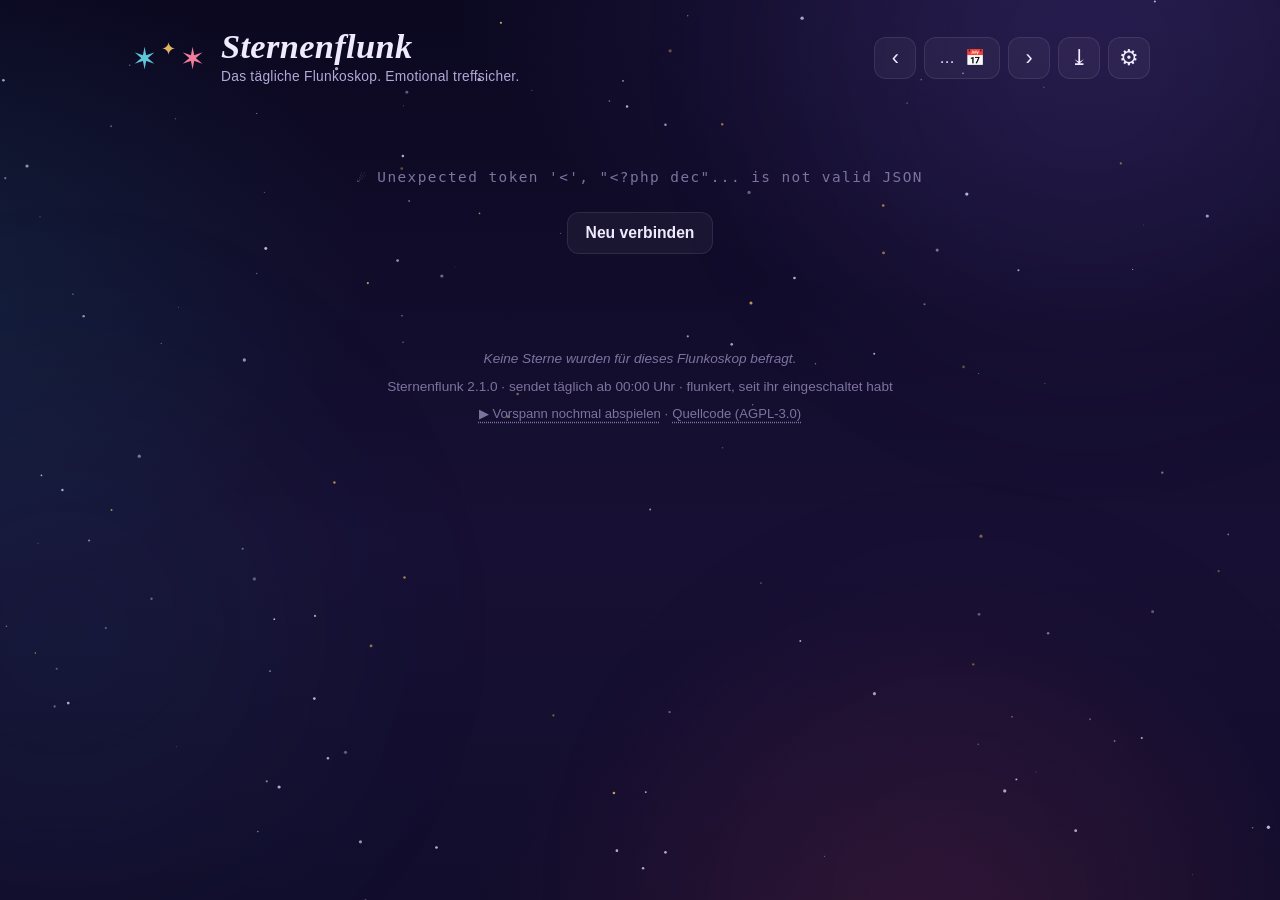
==== commit de864865: "2.1.0: Sonntagsrätsel — Kreuzworträtsel mit Lösungswort auf der Spielwiese - Jeden Sonntag ein neues" ====
--- a/index.html
+++ b/index.html
@@ -10,7 +10,7 @@
   <meta name="apple-mobile-web-app-status-bar-style" content="black-translucent">
   <link rel="icon" href="favicon.svg" type="image/svg+xml">
   <link rel="manifest" href="manifest.webmanifest">
-  <link rel="stylesheet" href="assets/css/styles.css?v=2.0.0">
+  <link rel="stylesheet" href="assets/css/styles.css?v=2.1.0">
 </head>
 <body>
   <div id="nebula" aria-hidden="true"><i class="neb neb-1"></i><i class="neb neb-2"></i><i class="neb neb-3"></i></div>
@@ -64,7 +64,7 @@
     <footer class="footer">
       <p id="countdownRow" class="countdown" hidden>Neues Flunkoskop in <span id="countdown" class="mono">—:—:—</span></p>
       <p id="disclaimer" class="disclaimer">Keine Sterne wurden für dieses Flunkoskop befragt.</p>
-      <p class="colophon">Sternenflunk <span id="appVersion">2.0.0</span> · sendet täglich ab 00:00 Uhr · flunkert, seit ihr eingeschaltet habt</p>
+      <p class="colophon">Sternenflunk <span id="appVersion">2.1.0</span> · sendet täglich ab 00:00 Uhr · flunkert, seit ihr eingeschaltet habt</p>
       <p><button id="replayIntro" class="link-btn" type="button">▶ Vorspann nochmal abspielen</button>
          · <a class="link-btn" href="https://github.com/Bingerminger/sternenflunk" target="_blank" rel="noopener">Quellcode (AGPL-3.0)</a></p>
     </footer>
@@ -118,12 +118,12 @@
   <div id="toast" class="toast" role="status" hidden></div>
   <canvas id="confetti" aria-hidden="true"></canvas>
 
-  <script src="assets/js/charts.js?v=2.0.0"></script>
-  <script src="assets/js/widgets.js?v=2.0.0"></script>
-  <script src="assets/js/motion.js?v=2.0.0"></script>
-  <script src="assets/js/games.js?v=2.0.0"></script>
-  <script src="assets/js/pdf.js?v=2.0.0"></script>
-  <script src="assets/js/report.js?v=2.0.0"></script>
-  <script src="assets/js/app.js?v=2.0.0"></script>
+  <script src="assets/js/charts.js?v=2.1.0"></script>
+  <script src="assets/js/widgets.js?v=2.1.0"></script>
+  <script src="assets/js/motion.js?v=2.1.0"></script>
+  <script src="assets/js/games.js?v=2.1.0"></script>
+  <script src="assets/js/pdf.js?v=2.1.0"></script>
+  <script src="assets/js/report.js?v=2.1.0"></script>
+  <script src="assets/js/app.js?v=2.1.0"></script>
 </body>
 </html>
--- a/assets/css/styles.css
+++ b/assets/css/styles.css
@@ -1509,6 +1509,231 @@
 .env-text.typing::after { content: "▍"; animation: caret 0.8s steps(1) infinite; color: #b8325a; }
 @keyframes caret { 50% { opacity: 0; } }
 .funk-actions { display: flex; flex-wrap: wrap; justify-content: center; gap: 10px; margin-top: 40px; }
+
+/* ------------------------------------------------ Sonntagsrätsel (2.1) */
+/* Papier-Felder wie im Zeitschriften-Rätsel — bewusst hell auf dunklem Himmel. */
+
+.tab.has-news::before {
+  content: "";
+  position: absolute;
+  top: 8px;
+  right: 10px;
+  width: 9px;
+  height: 9px;
+  border-radius: 50%;
+  background: var(--gold-soft);
+  box-shadow: 0 0 0 0 rgba(226, 180, 95, 0.7);
+  animation: news-ping 1.8s ease-out infinite;
+}
+@keyframes news-ping { 70% { box-shadow: 0 0 0 9px rgba(226, 180, 95, 0); } 100% { box-shadow: 0 0 0 0 rgba(226, 180, 95, 0); } }
+
+.xw { display: grid; grid-template-columns: minmax(0, 1.25fr) minmax(0, 1fr); gap: 16px 28px; align-items: start; }
+.xw-main { min-width: 0; }
+
+.xw-clue {
+  display: grid;
+  grid-template-columns: auto 1fr auto;
+  align-items: center;
+  gap: 6px;
+  background: rgba(0, 0, 0, 0.22);
+  border: 1px solid var(--card-line);
+  border-radius: 12px;
+  padding: 6px;
+  min-height: 58px;
+}
+.xw-nav {
+  width: 36px; height: 36px;
+  border-radius: 9px;
+  border: 1px solid var(--card-line);
+  background: var(--card-inner);
+  color: var(--ink);
+  font-size: 1.3rem;
+  cursor: pointer;
+}
+.xw-clue-text { font-family: var(--font-display); font-style: italic; font-size: 1.05rem; line-height: 1.3; color: var(--ink); text-align: center; }
+.xw-clue-nr { font-family: var(--font-mono); font-style: normal; font-size: 0.8rem; color: var(--gold-soft); margin-right: 4px; }
+.xw-len { font-family: var(--font-mono); font-style: normal; font-size: 0.78rem; color: var(--ink-3); }
+
+.xw-board {
+  container-type: inline-size;
+  width: min(100%, calc(var(--cols) * 44px));
+  margin: 14px auto 12px;
+  display: grid;
+  grid-template-columns: repeat(var(--cols), 1fr);
+  gap: 3px;
+  outline: none;
+  touch-action: manipulation;
+}
+.xw-board:focus-visible { outline: 2px dashed var(--gold-soft); outline-offset: 6px; border-radius: 6px; }
+.xw-void { aspect-ratio: 1; }
+.xw-cell {
+  aspect-ratio: 1;
+  position: relative;
+  border: none;
+  border-radius: 4px;
+  padding: 0;
+  background: #f3ecdd;
+  color: #1d1638;
+  cursor: pointer;
+  box-shadow: inset 0 -2px 0 rgba(0, 0, 0, 0.12), 0 2px 6px rgba(0, 0, 0, 0.25);
+  transition: background 0.15s ease, transform 0.15s ease;
+  -webkit-tap-highlight-color: transparent;
+}
+.xw-cell.is-word { background: #fbe2a8; }
+.xw-cell.is-cur { background: #e2b45f; transform: scale(1.06); z-index: 1; box-shadow: 0 0 0 2px #fff6dc, 0 6px 14px rgba(226, 180, 95, 0.55); }
+.xw-letter {
+  position: absolute;
+  inset: 0;
+  display: grid;
+  place-items: center;
+  font-family: var(--font-mono);
+  font-weight: 700;
+  font-size: calc(100cqw / var(--cols) * 0.5);
+  line-height: 1;
+  padding-top: 6%;
+}
+.xw-num {
+  position: absolute;
+  top: 2px;
+  left: 3px;
+  font-family: var(--font-body);
+  font-size: max(8px, calc(100cqw / var(--cols) * 0.21));
+  line-height: 1;
+  color: #5b4f78;
+  font-weight: 600;
+}
+.xw-cell.is-sol::after {
+  content: "";
+  position: absolute;
+  inset: 9%;
+  border: 1.5px solid #c74468;
+  border-radius: 50%;
+  pointer-events: none;
+}
+.xw-si {
+  position: absolute;
+  right: 2px;
+  bottom: 1px;
+  font-family: var(--font-mono);
+  font-size: max(7px, calc(100cqw / var(--cols) * 0.19));
+  line-height: 1;
+  color: #c74468;
+  font-weight: 700;
+}
+.xw-cell.is-revealed .xw-letter { color: #7b5bd6; }
+.xw-cell.pop .xw-letter { animation: letter-pop 0.28s cubic-bezier(0.3, 1.8, 0.5, 1); }
+@keyframes letter-pop { from { transform: scale(0.3); opacity: 0; } }
+.xw-cell.is-wrong { animation: wrong-shake 0.5s ease; background: #f6b3b3; }
+@keyframes wrong-shake { 20% { transform: translateX(-3px); } 40% { transform: translateX(3px); } 60% { transform: translateX(-2px); } 80% { transform: translateX(2px); } }
+.reveal-ready .card:not(.is-in) .xw-cell { opacity: 0; }
+.reveal-ready .card.is-in .xw-cell { animation: pop-in 0.45s cubic-bezier(0.3, 1.5, 0.5, 1) calc(var(--rd, 0ms) + 150ms + var(--d, 0ms)) backwards; }
+
+.xw-solution { display: flex; flex-wrap: wrap; align-items: center; justify-content: center; gap: 8px 12px; margin: 4px 0 12px; }
+.xw-sol-label { font-family: var(--font-mono); font-size: 0.64rem; letter-spacing: 0.18em; text-transform: uppercase; color: var(--ink-3); }
+.xw-sol-boxes { display: flex; gap: 4px; }
+.xw-sol-box {
+  position: relative;
+  width: 30px;
+  height: 34px;
+  border-radius: 6px;
+  border: 1.5px solid var(--pb-soft);
+  background: rgba(239, 125, 156, 0.08);
+  display: grid;
+  place-items: center;
+}
+.xw-sol-box small { position: absolute; top: 1px; left: 3px; font-family: var(--font-mono); font-size: 0.55rem; color: var(--pb-soft); }
+.xw-sol-box b { font-family: var(--font-mono); font-size: 1.05rem; color: var(--ink); }
+.xw.is-solved .xw-sol-box { border-color: var(--gold-soft); background: rgba(226, 180, 95, 0.18); animation: sol-flip 0.6s cubic-bezier(0.3, 1.4, 0.5, 1) calc(var(--i) * 90ms) backwards; }
+@keyframes sol-flip { from { transform: rotateX(90deg); } }
+
+.xw-kbd { display: grid; gap: 6px; margin: 4px 0 12px; user-select: none; -webkit-user-select: none; }
+.xw-krow { display: flex; justify-content: center; gap: 4px; }
+.xw-krow button {
+  flex: 1 1 0;
+  max-width: 40px;
+  height: 44px;
+  border-radius: 7px;
+  border: 1px solid var(--card-line);
+  background: rgba(255, 255, 255, 0.08);
+  color: var(--ink);
+  font-family: var(--font-body);
+  font-size: 1.02rem;
+  font-weight: 600;
+  touch-action: manipulation;
+  -webkit-tap-highlight-color: transparent;
+  cursor: pointer;
+}
+.xw-krow button:active { background: var(--gold-soft); color: #1d1638; transform: translateY(1px) scale(0.96); }
+.xw-krow .xw-kwide { max-width: 62px; flex-grow: 1.6; }
+.xw-hint { font-size: 0.82rem; color: var(--ink-3) !important; text-align: center; margin-bottom: 10px; }
+
+.xw-tools { display: flex; flex-wrap: wrap; justify-content: center; gap: 8px; }
+.xw-tools .btn { padding: 8px 14px; font-size: 0.88rem; }
+.xw-note { font-size: 0.76rem; color: var(--ink-3) !important; text-align: center; margin-top: 10px; }
+
+.xw-side { display: grid; gap: 16px; }
+.xw-col-head { font-family: var(--font-mono); font-size: 0.66rem; letter-spacing: 0.18em; text-transform: uppercase; color: var(--gold-soft); margin-bottom: 6px; }
+.xw-col ol { list-style: none; display: grid; gap: 2px; }
+.xw-col li button {
+  width: 100%;
+  text-align: left;
+  background: none;
+  border: 1px solid transparent;
+  border-radius: 8px;
+  color: var(--ink-2);
+  font: inherit;
+  font-size: 0.92rem;
+  line-height: 1.4;
+  padding: 5px 8px;
+  cursor: pointer;
+}
+.xw-col li button b { font-family: var(--font-mono); color: var(--ink); margin-right: 4px; }
+.xw-col li button:hover { background: var(--card-inner); }
+.xw-col li.is-cur button { border-color: var(--gold); background: rgba(179, 126, 39, 0.14); color: var(--ink); }
+.xw-col li.is-filled button { opacity: 0.55; }
+.xw-col li.is-filled button b::after { content: " ✓"; color: var(--gold-soft); }
+
+.xw-done {
+  grid-column: 1 / -1;
+  text-align: center;
+  display: grid;
+  gap: 10px;
+  justify-items: center;
+  padding: 18px 12px 6px;
+  border-top: 1px dashed var(--card-line);
+}
+.xw-done-word { display: flex; gap: 6px; flex-wrap: wrap; justify-content: center; perspective: 600px; }
+.xw-done-word span {
+  font-family: var(--font-display);
+  font-style: italic;
+  font-weight: 700;
+  font-size: clamp(1.6rem, 6vw, 2.4rem);
+  color: var(--gold-soft);
+  text-shadow: 0 0 22px rgba(226, 180, 95, 0.55);
+  display: inline-block;
+  animation: word-flip 0.7s cubic-bezier(0.3, 1.5, 0.5, 1) calc(300ms + var(--i) * 110ms) backwards;
+}
+@keyframes word-flip { from { opacity: 0; transform: rotateX(-90deg) translateY(10px); } }
+.xw-done-lob { font-family: var(--font-display); font-style: italic; font-size: 1.15rem; color: var(--ink) !important; max-width: 46ch; }
+.xw-done-reward { color: var(--ink) !important; max-width: 52ch; padding: 10px 14px; border-radius: var(--radius-sm); background: rgba(226, 180, 95, 0.1); border: 1px dashed rgba(226, 180, 95, 0.5); }
+.xw-done-meta { font-size: 0.74rem; letter-spacing: 0.12em; text-transform: uppercase; color: var(--ink-3) !important; }
+.xw.is-solved .xw-cell { cursor: default; }
+.xw.is-solved .xw-tools, .xw.is-solved .xw-kbd { display: none; }
+
+@media (max-width: 900px) {
+  .xw { grid-template-columns: 1fr; }
+}
+
+/* Touch: Frage-Leiste sitzt direkt über der Tastatur — so bleibt sie beim
+   Tippen im Blick und rutscht nicht unter die klebenden Tabs. */
+.xw.is-touch .xw-main { display: flex; flex-direction: column; }
+.xw.is-touch .xw-board { order: 1; margin-top: 4px; }
+.xw.is-touch .xw-solution { order: 2; }
+.xw.is-touch .xw-clue { order: 3; margin-bottom: 8px; min-height: 52px; }
+.xw.is-touch .xw-kbd { order: 4; }
+.xw.is-touch .xw-tools { order: 5; }
+.xw.is-touch .xw-note { order: 6; }
+.xw.is-touch .xw-clue-text { font-size: 0.98rem; }
 
 /* ------------------------------------------------ Sendestart-Vorspann */
 
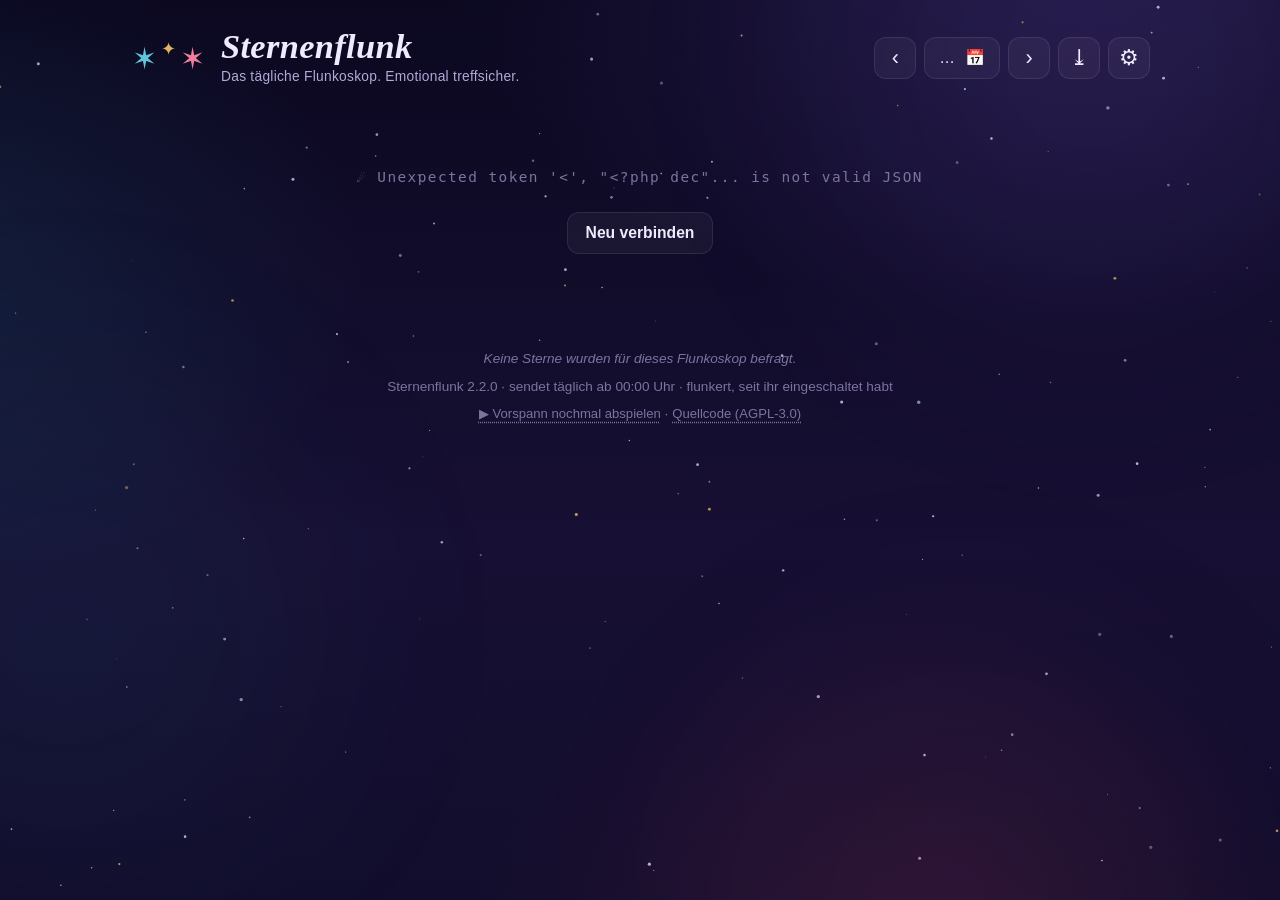
==== commit f78eb1c4: "2.2.0: Live-Demo auf GitHub Pages — wie im Energietracker - tools/build-demo.sh: startet den echten " ====
--- a/index.html
+++ b/index.html
@@ -10,7 +10,7 @@
   <meta name="apple-mobile-web-app-status-bar-style" content="black-translucent">
   <link rel="icon" href="favicon.svg" type="image/svg+xml">
   <link rel="manifest" href="manifest.webmanifest">
-  <link rel="stylesheet" href="assets/css/styles.css?v=2.1.0">
+  <link rel="stylesheet" href="assets/css/styles.css?v=2.2.0">
 </head>
 <body>
   <div id="nebula" aria-hidden="true"><i class="neb neb-1"></i><i class="neb neb-2"></i><i class="neb neb-3"></i></div>
@@ -64,7 +64,7 @@
     <footer class="footer">
       <p id="countdownRow" class="countdown" hidden>Neues Flunkoskop in <span id="countdown" class="mono">—:—:—</span></p>
       <p id="disclaimer" class="disclaimer">Keine Sterne wurden für dieses Flunkoskop befragt.</p>
-      <p class="colophon">Sternenflunk <span id="appVersion">2.1.0</span> · sendet täglich ab 00:00 Uhr · flunkert, seit ihr eingeschaltet habt</p>
+      <p class="colophon">Sternenflunk <span id="appVersion">2.2.0</span> · sendet täglich ab 00:00 Uhr · flunkert, seit ihr eingeschaltet habt</p>
       <p><button id="replayIntro" class="link-btn" type="button">▶ Vorspann nochmal abspielen</button>
          · <a class="link-btn" href="https://github.com/Bingerminger/sternenflunk" target="_blank" rel="noopener">Quellcode (AGPL-3.0)</a></p>
     </footer>
@@ -118,12 +118,12 @@
   <div id="toast" class="toast" role="status" hidden></div>
   <canvas id="confetti" aria-hidden="true"></canvas>
 
-  <script src="assets/js/charts.js?v=2.1.0"></script>
-  <script src="assets/js/widgets.js?v=2.1.0"></script>
-  <script src="assets/js/motion.js?v=2.1.0"></script>
-  <script src="assets/js/games.js?v=2.1.0"></script>
-  <script src="assets/js/pdf.js?v=2.1.0"></script>
-  <script src="assets/js/report.js?v=2.1.0"></script>
-  <script src="assets/js/app.js?v=2.1.0"></script>
+  <script src="assets/js/charts.js?v=2.2.0"></script>
+  <script src="assets/js/widgets.js?v=2.2.0"></script>
+  <script src="assets/js/motion.js?v=2.2.0"></script>
+  <script src="assets/js/games.js?v=2.2.0"></script>
+  <script src="assets/js/pdf.js?v=2.2.0"></script>
+  <script src="assets/js/report.js?v=2.2.0"></script>
+  <script src="assets/js/app.js?v=2.2.0"></script>
 </body>
 </html>
--- a/assets/css/styles.css
+++ b/assets/css/styles.css
@@ -1509,6 +1509,20 @@
 .env-text.typing::after { content: "▍"; animation: caret 0.8s steps(1) infinite; color: #b8325a; }
 @keyframes caret { 50% { opacity: 0; } }
 .funk-actions { display: flex; flex-wrap: wrap; justify-content: center; gap: 10px; margin-top: 40px; }
+
+/* ------------------------------------------------ Öffentliche Demo (GitHub Pages) */
+
+.demo-banner {
+  border: 1px solid rgba(165, 139, 240, 0.5);
+  background: linear-gradient(90deg, rgba(123, 91, 214, 0.22), rgba(37, 150, 172, 0.12));
+  border-radius: var(--radius-sm);
+  padding: 9px 16px;
+  font-size: 0.92rem;
+  margin-bottom: 14px;
+  color: var(--ink-2);
+}
+.demo-banner strong { color: var(--violet); }
+.demo-banner a { color: var(--gold-soft); white-space: nowrap; }
 
 /* ------------------------------------------------ Sonntagsrätsel (2.1) */
 /* Papier-Felder wie im Zeitschriften-Rätsel — bewusst hell auf dunklem Himmel. */
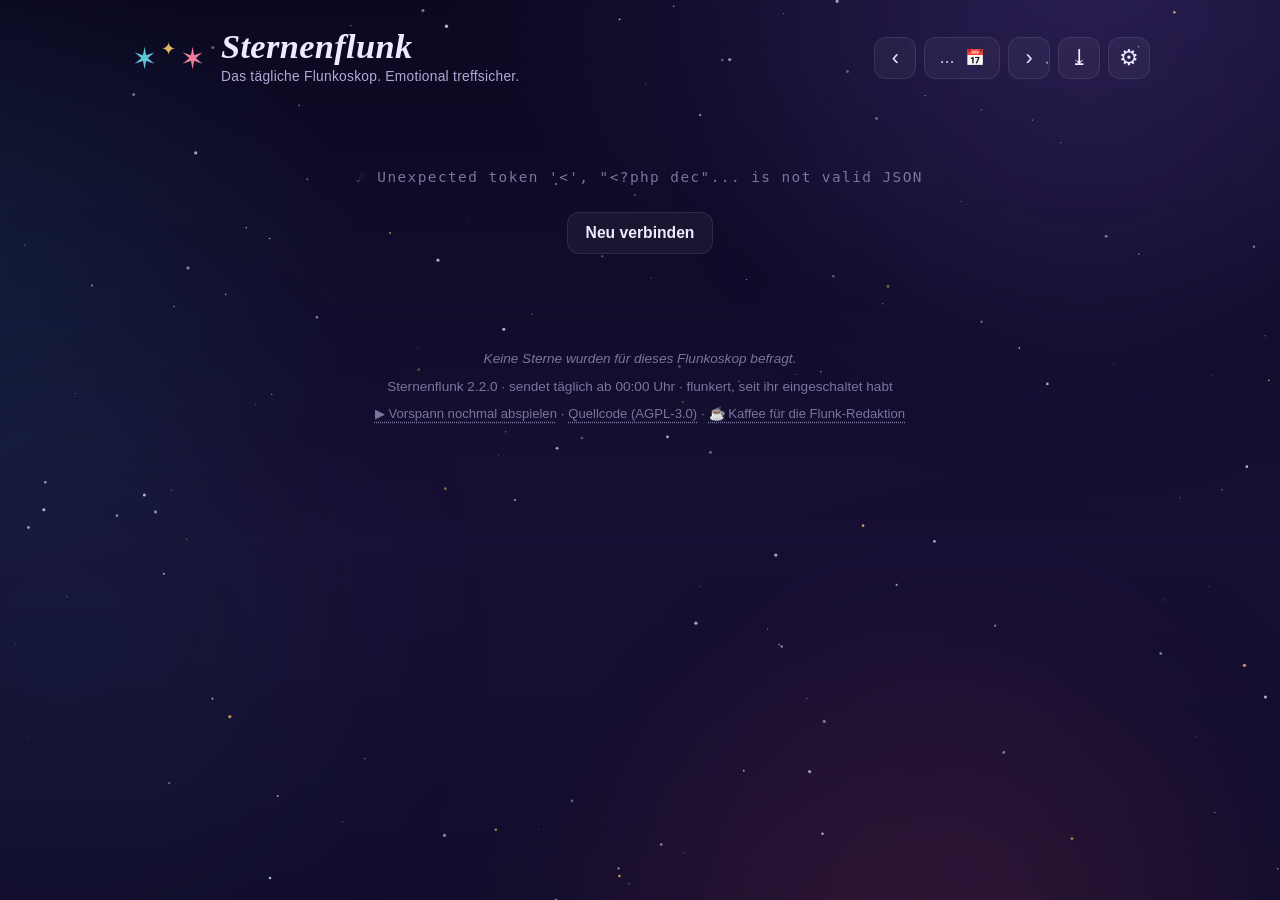
==== commit c0f15bac: "Unterstützen: Buy-Me-a-Coffee-Link — wie im Energietracker - README: Badge unter dem Demo-Link und n" ====
--- a/index.html
+++ b/index.html
@@ -66,7 +66,8 @@
       <p id="disclaimer" class="disclaimer">Keine Sterne wurden für dieses Flunkoskop befragt.</p>
       <p class="colophon">Sternenflunk <span id="appVersion">2.2.0</span> · sendet täglich ab 00:00 Uhr · flunkert, seit ihr eingeschaltet habt</p>
       <p><button id="replayIntro" class="link-btn" type="button">▶ Vorspann nochmal abspielen</button>
-         · <a class="link-btn" href="https://github.com/Bingerminger/sternenflunk" target="_blank" rel="noopener">Quellcode (AGPL-3.0)</a></p>
+         · <a class="link-btn" href="https://github.com/Bingerminger/sternenflunk" target="_blank" rel="noopener">Quellcode (AGPL-3.0)</a>
+         · <a class="link-btn" href="https://buymeacoffee.com/bingerminger" target="_blank" rel="noopener noreferrer" title="Ganz freiwillig — öffnet Buy Me a Coffee in einem neuen Tab">☕ Kaffee für die Flunk-Redaktion</a></p>
     </footer>
   </div>
 
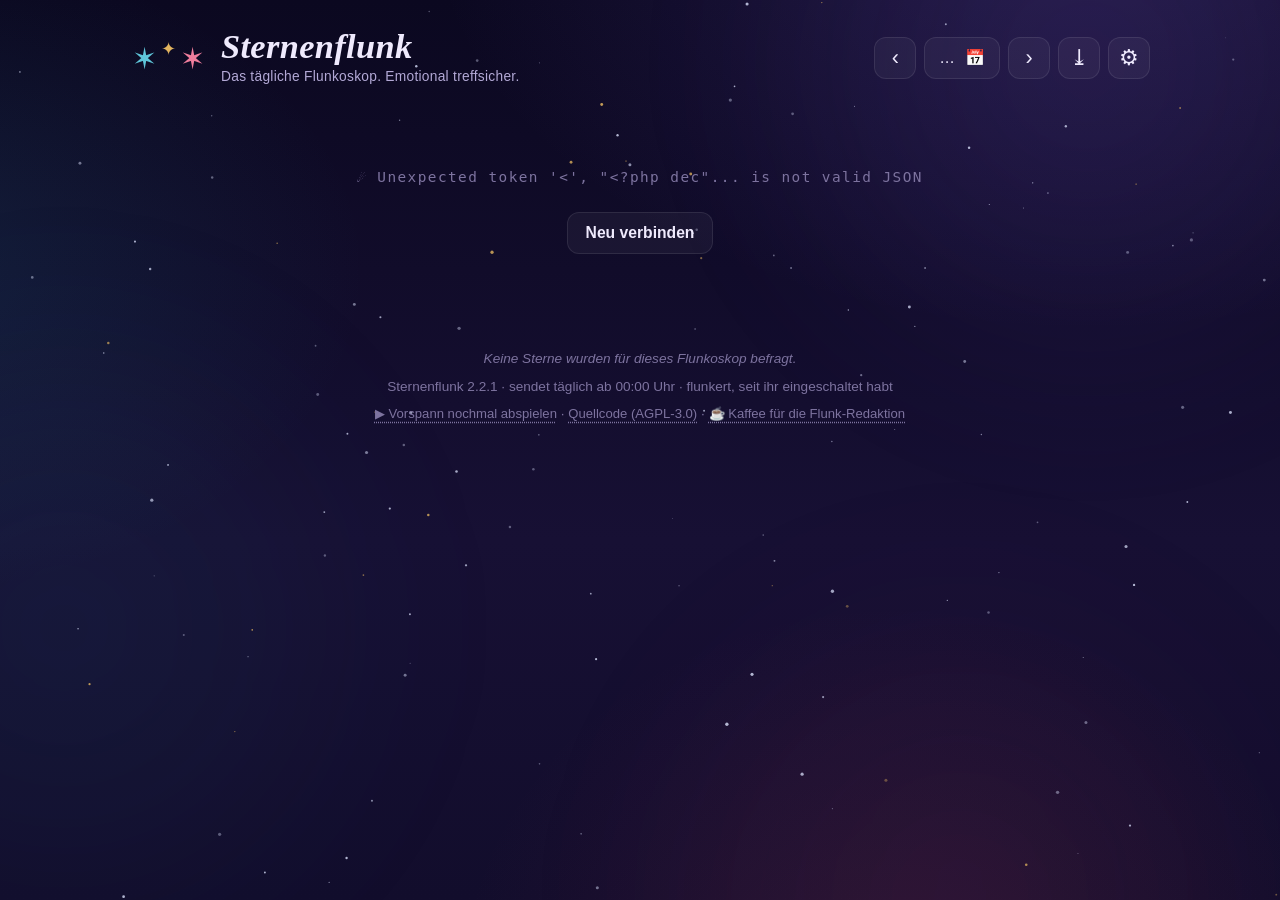
==== commit 47883992: "2.2.1: Unterstützen — Kaffee-Link in Fußzeile, README und Sponsor-Knopf Versionsstempel (VERSION, co" ====
--- a/index.html
+++ b/index.html
@@ -10,7 +10,7 @@
   <meta name="apple-mobile-web-app-status-bar-style" content="black-translucent">
   <link rel="icon" href="favicon.svg" type="image/svg+xml">
   <link rel="manifest" href="manifest.webmanifest">
-  <link rel="stylesheet" href="assets/css/styles.css?v=2.2.0">
+  <link rel="stylesheet" href="assets/css/styles.css?v=2.2.1">
 </head>
 <body>
   <div id="nebula" aria-hidden="true"><i class="neb neb-1"></i><i class="neb neb-2"></i><i class="neb neb-3"></i></div>
@@ -64,7 +64,7 @@
     <footer class="footer">
       <p id="countdownRow" class="countdown" hidden>Neues Flunkoskop in <span id="countdown" class="mono">—:—:—</span></p>
       <p id="disclaimer" class="disclaimer">Keine Sterne wurden für dieses Flunkoskop befragt.</p>
-      <p class="colophon">Sternenflunk <span id="appVersion">2.2.0</span> · sendet täglich ab 00:00 Uhr · flunkert, seit ihr eingeschaltet habt</p>
+      <p class="colophon">Sternenflunk <span id="appVersion">2.2.1</span> · sendet täglich ab 00:00 Uhr · flunkert, seit ihr eingeschaltet habt</p>
       <p><button id="replayIntro" class="link-btn" type="button">▶ Vorspann nochmal abspielen</button>
          · <a class="link-btn" href="https://github.com/Bingerminger/sternenflunk" target="_blank" rel="noopener">Quellcode (AGPL-3.0)</a>
          · <a class="link-btn" href="https://buymeacoffee.com/bingerminger" target="_blank" rel="noopener noreferrer" title="Ganz freiwillig — öffnet Buy Me a Coffee in einem neuen Tab">☕ Kaffee für die Flunk-Redaktion</a></p>
@@ -119,12 +119,12 @@
   <div id="toast" class="toast" role="status" hidden></div>
   <canvas id="confetti" aria-hidden="true"></canvas>
 
-  <script src="assets/js/charts.js?v=2.2.0"></script>
-  <script src="assets/js/widgets.js?v=2.2.0"></script>
-  <script src="assets/js/motion.js?v=2.2.0"></script>
-  <script src="assets/js/games.js?v=2.2.0"></script>
-  <script src="assets/js/pdf.js?v=2.2.0"></script>
-  <script src="assets/js/report.js?v=2.2.0"></script>
-  <script src="assets/js/app.js?v=2.2.0"></script>
+  <script src="assets/js/charts.js?v=2.2.1"></script>
+  <script src="assets/js/widgets.js?v=2.2.1"></script>
+  <script src="assets/js/motion.js?v=2.2.1"></script>
+  <script src="assets/js/games.js?v=2.2.1"></script>
+  <script src="assets/js/pdf.js?v=2.2.1"></script>
+  <script src="assets/js/report.js?v=2.2.1"></script>
+  <script src="assets/js/app.js?v=2.2.1"></script>
 </body>
 </html>
